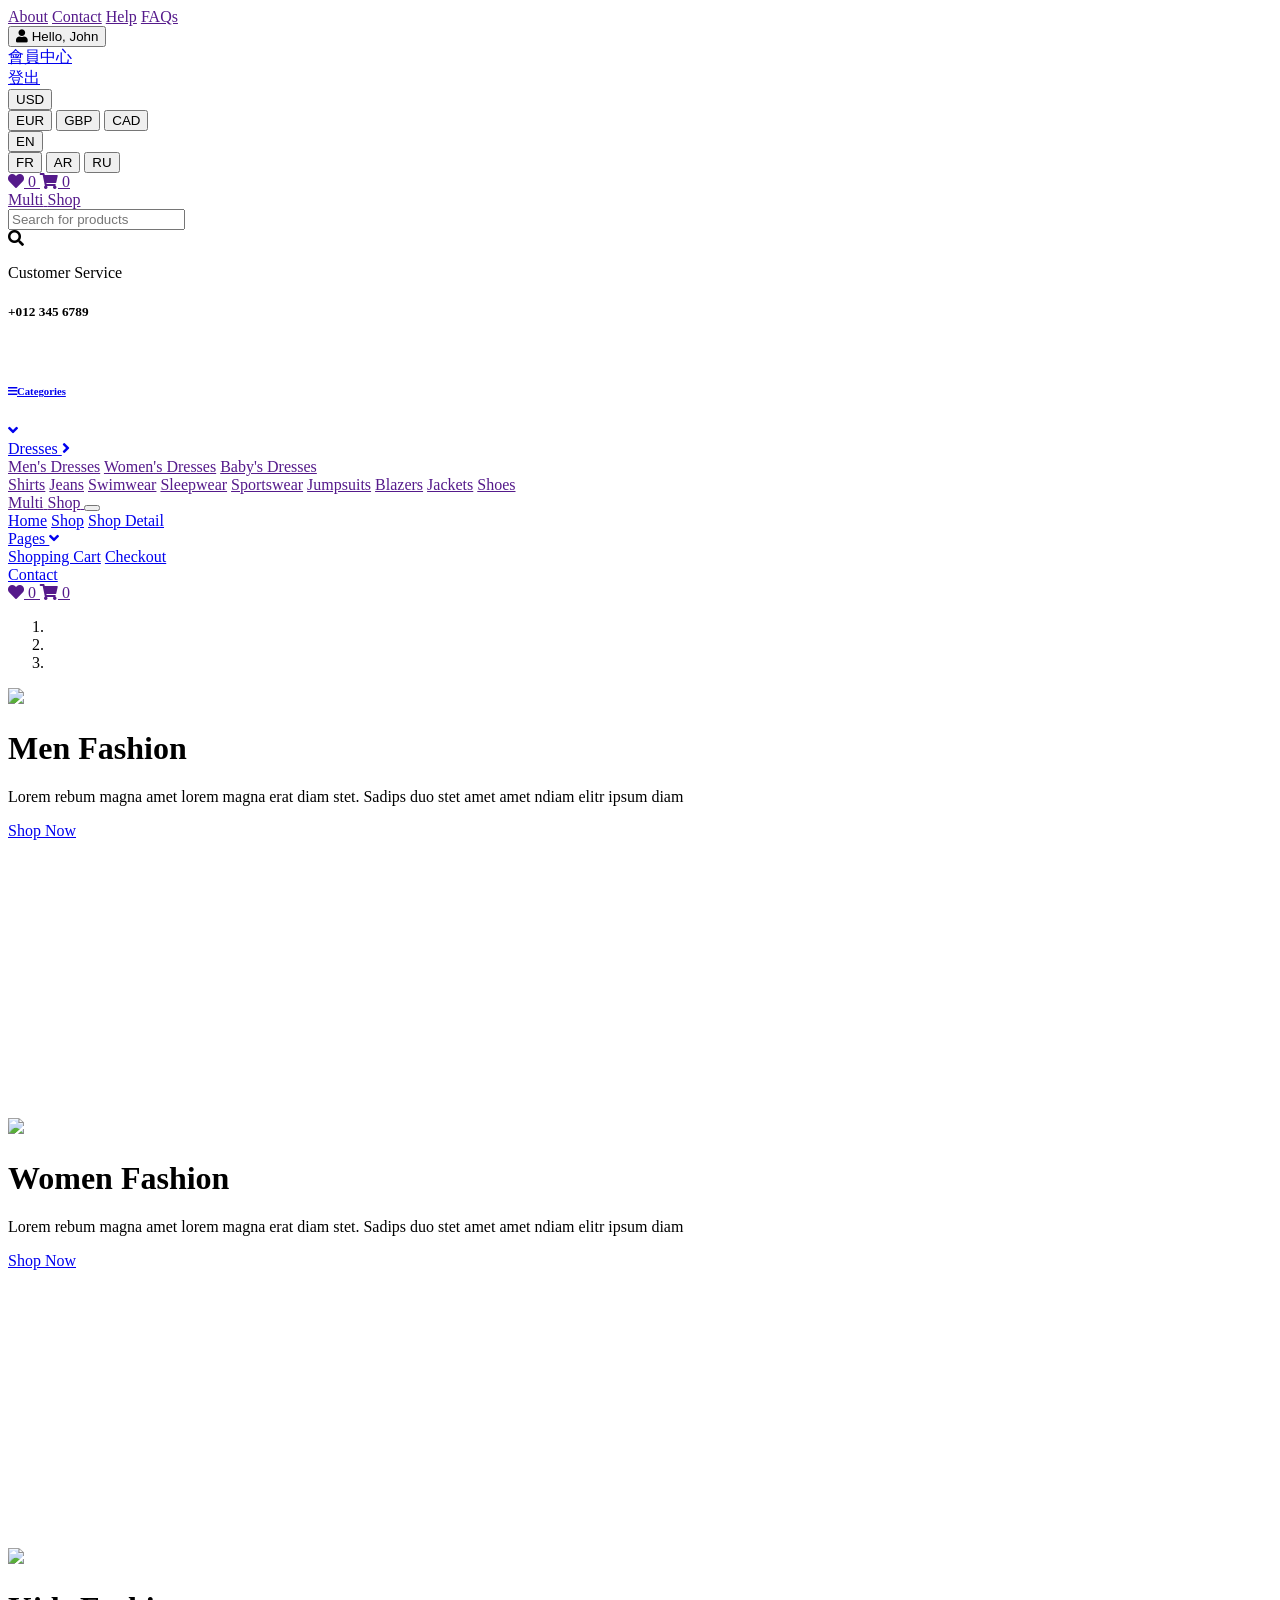
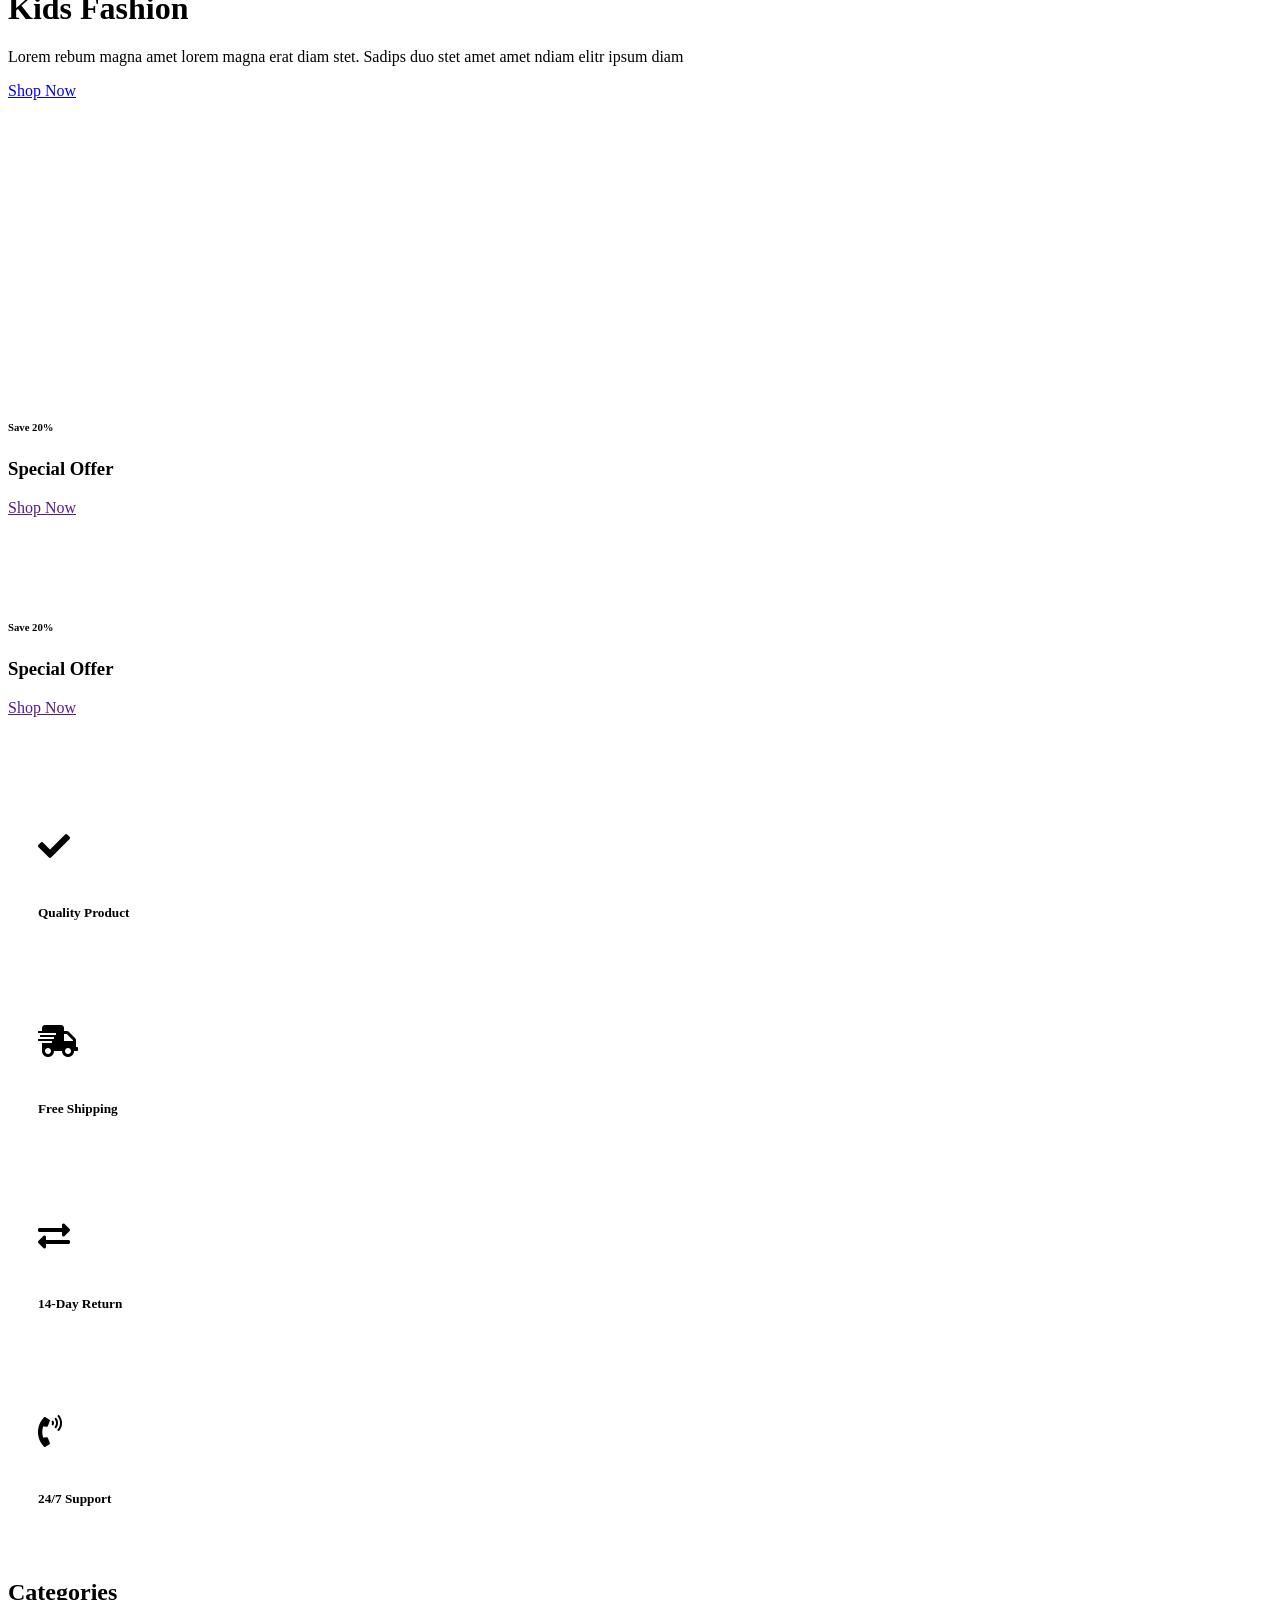
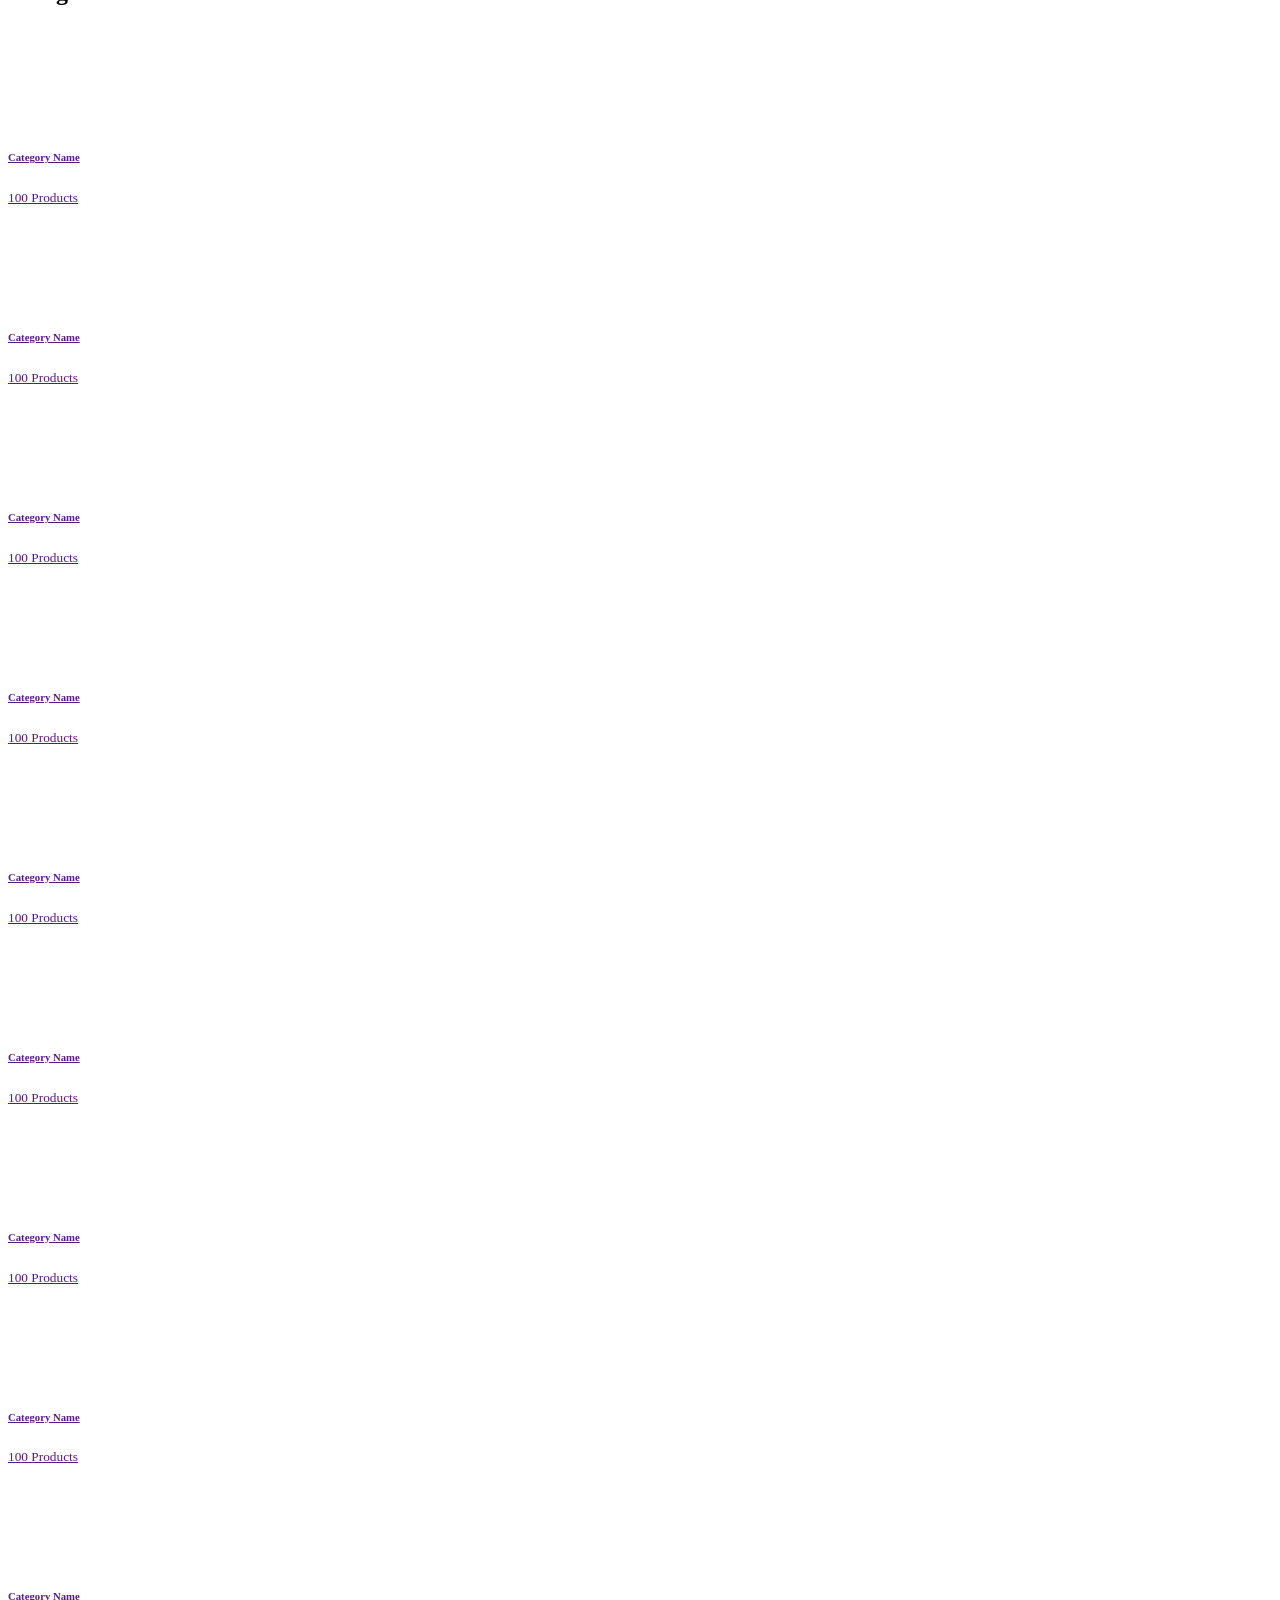
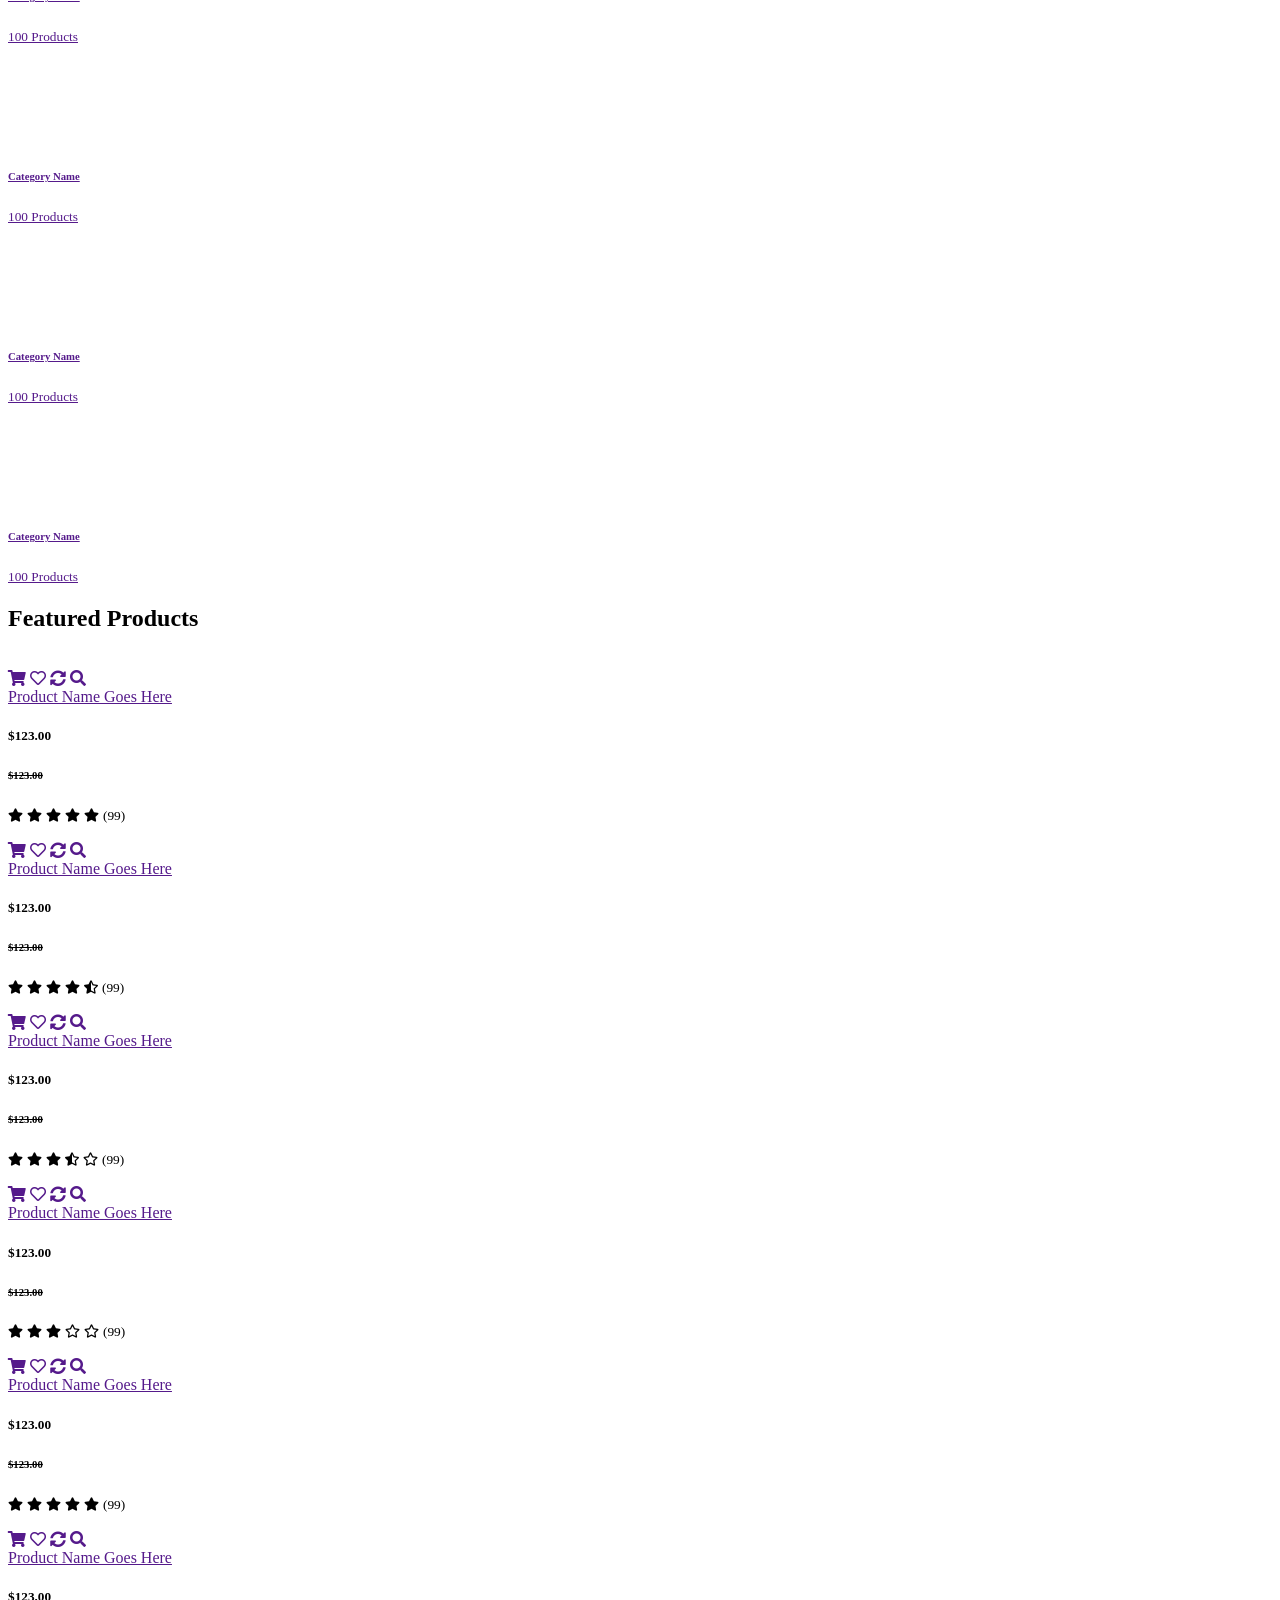
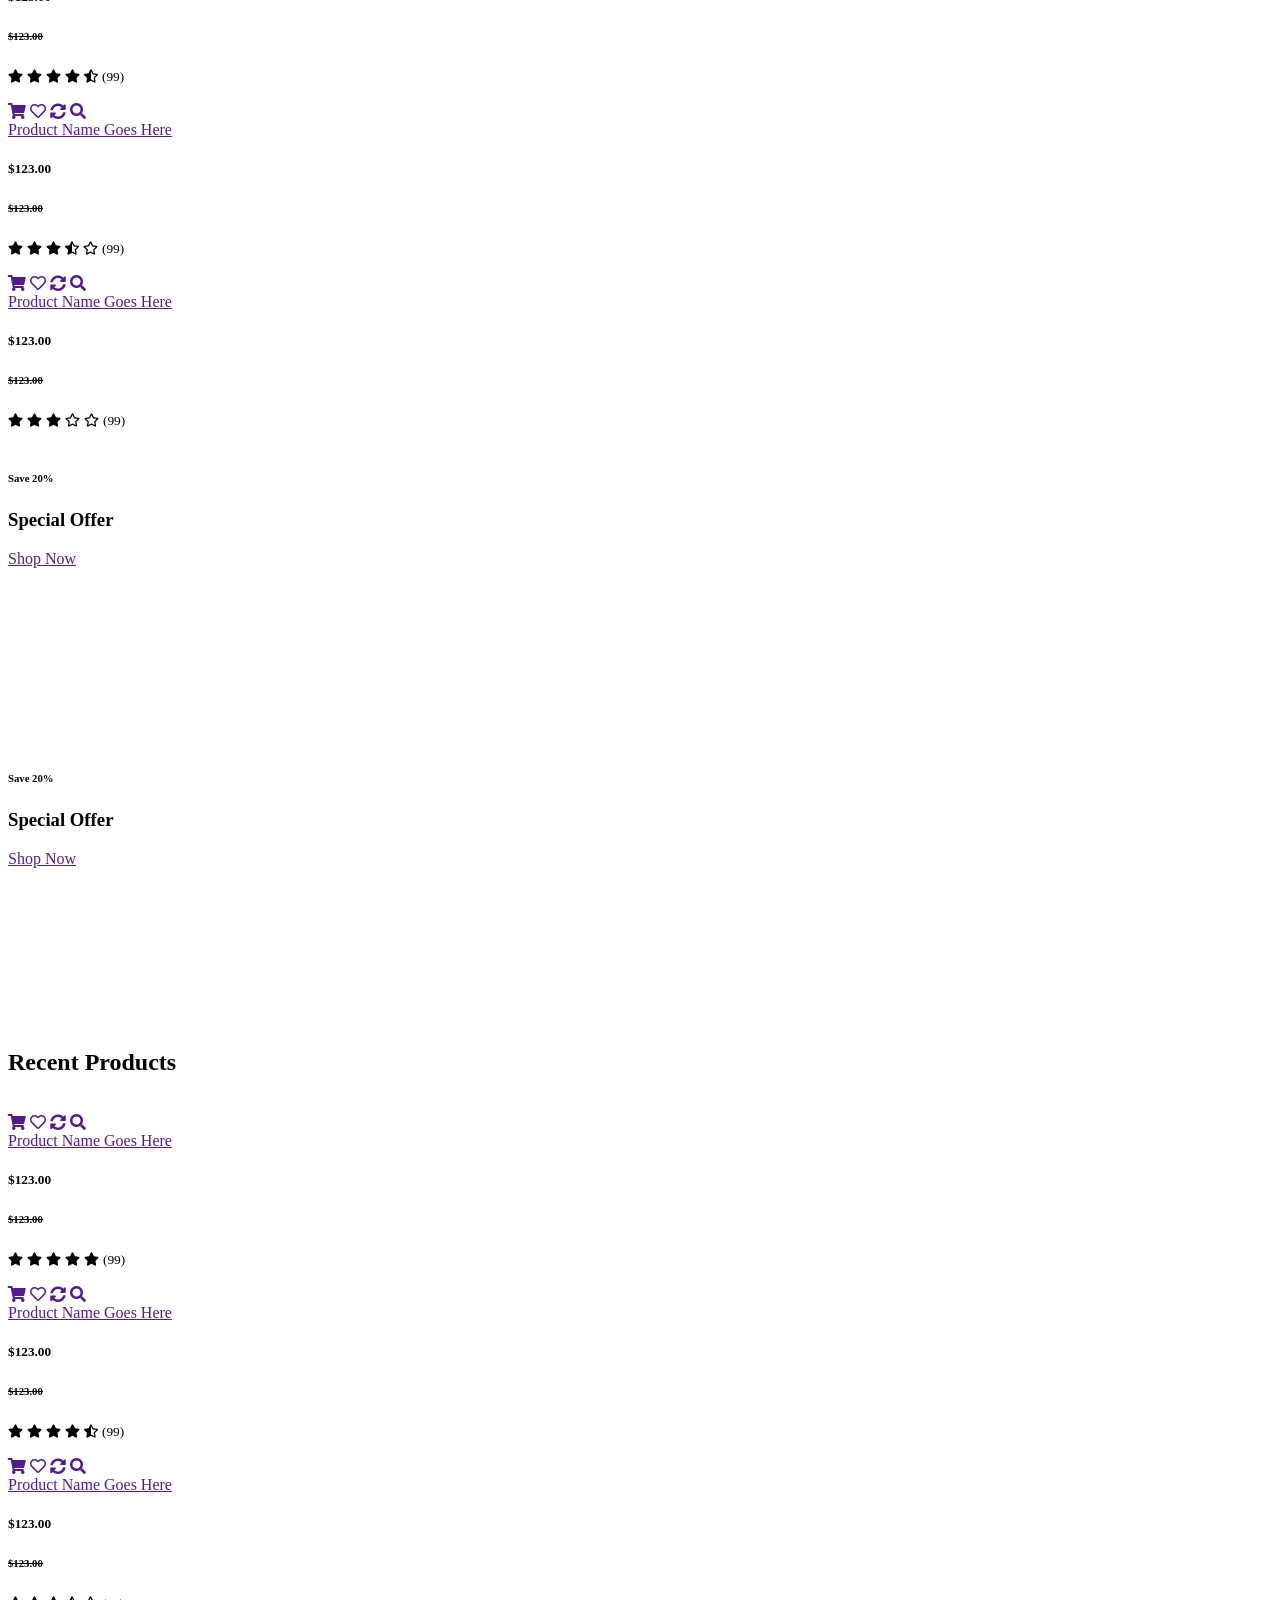
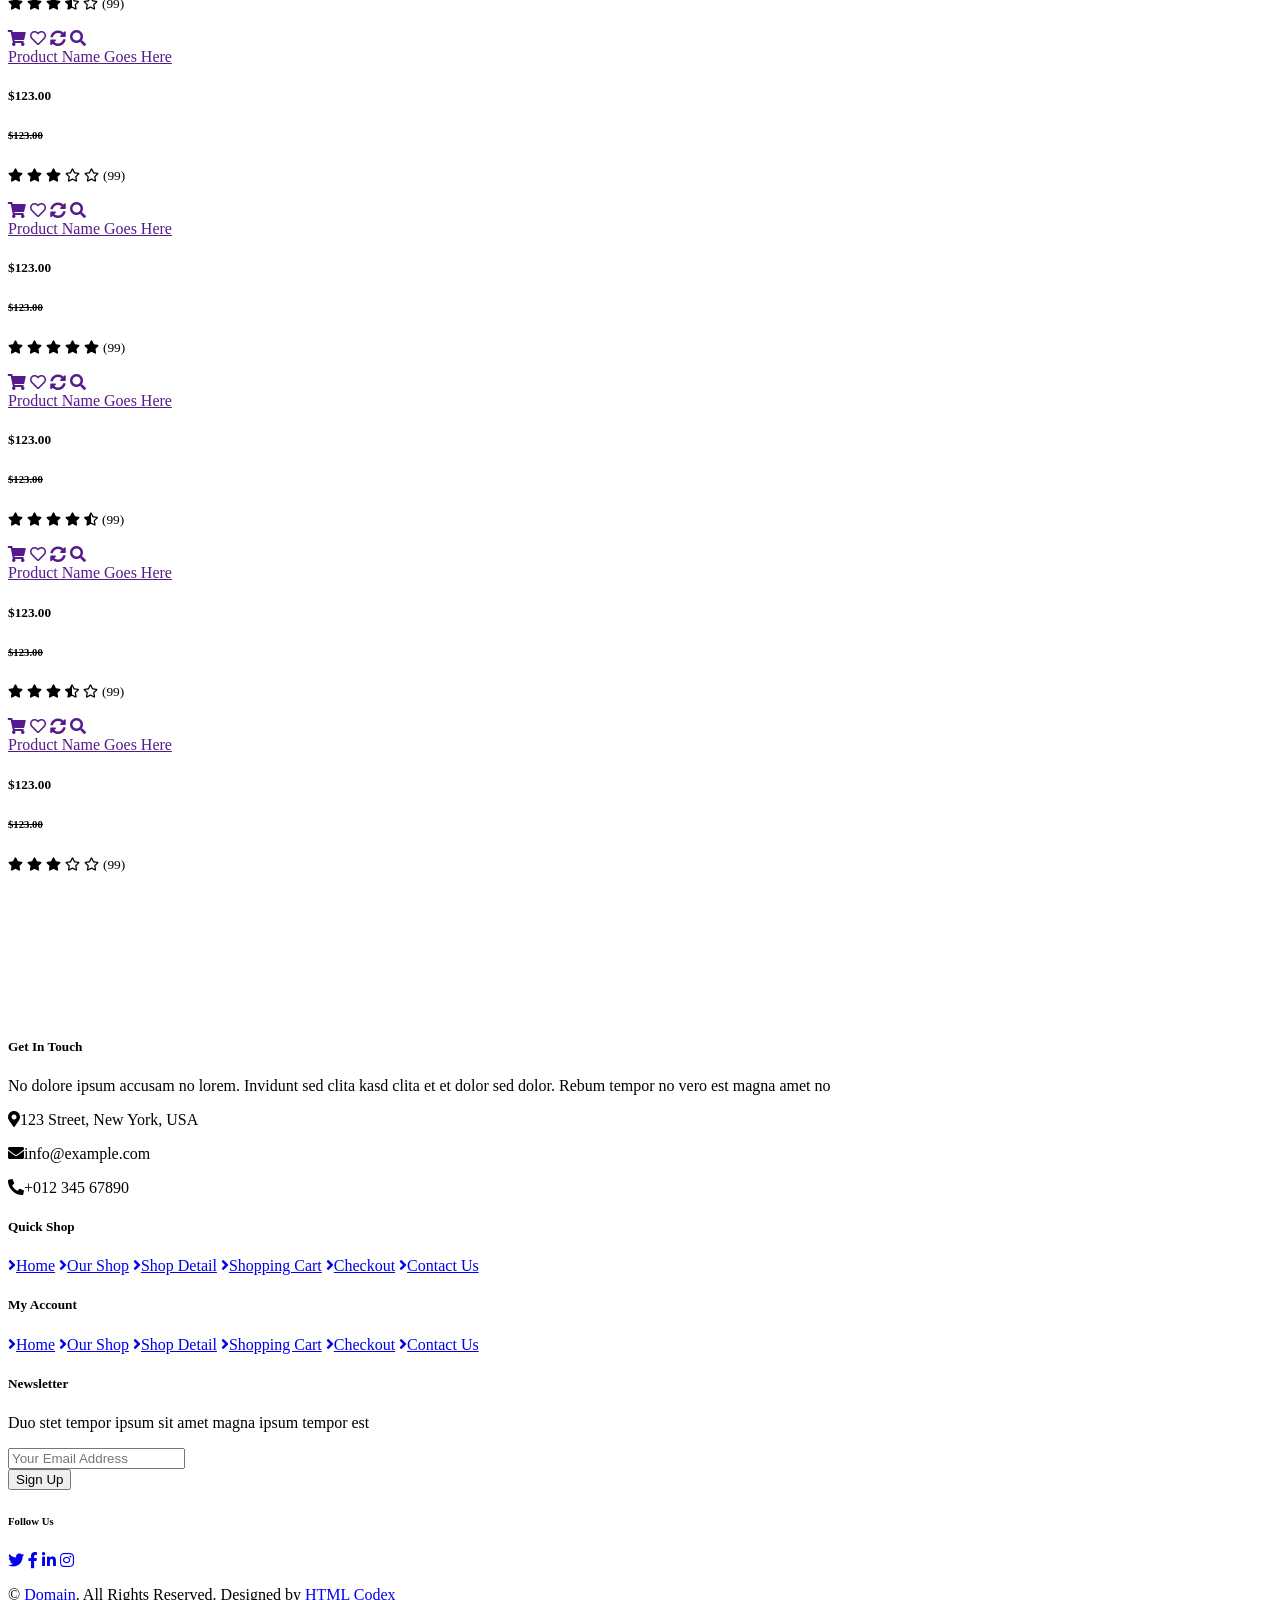
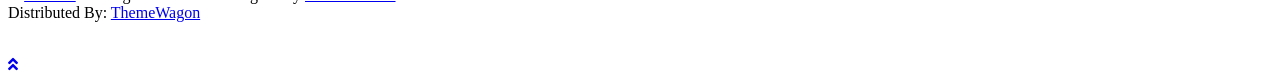
==== index-logged-in.html @ f0970996 "Add files via upload" ====
<!DOCTYPE html>
<html lang="en">

<head>
    <meta charset="utf-8">
    <title>MultiShop - Online Shop Website Template</title>
    <meta content="width=device-width, initial-scale=1.0" name="viewport">
    <meta content="Free HTML Templates" name="keywords">
    <meta content="Free HTML Templates" name="description">

    <!-- Favicon -->
    <link href="img/favicon.ico" rel="icon">

    <!-- Google Web Fonts -->
    <link rel="preconnect" href="https://fonts.gstatic.com">
    <link href="https://fonts.googleapis.com/css2?family=Roboto:wght@400;500;700&display=swap" rel="stylesheet">  

    <!-- Font Awesome -->
    <link href="https://cdnjs.cloudflare.com/ajax/libs/font-awesome/5.10.0/css/all.min.css" rel="stylesheet">

    <!-- Libraries Stylesheet -->
    <link href="lib/animate/animate.min.css" rel="stylesheet">
    <link href="lib/owlcarousel/assets/owl.carousel.min.css" rel="stylesheet">

    <!-- Customized Bootstrap Stylesheet -->
    <link href="css/style.css" rel="stylesheet">
</head>

<body>
    <!-- Topbar Start -->
    <div class="container-fluid">
        <div class="row bg-secondary py-1 px-xl-5">
            <div class="col-lg-6 d-none d-lg-block">
                <div class="d-inline-flex align-items-center h-100">
                    <a class="text-body mr-3" href="">About</a>
                    <a class="text-body mr-3" href="">Contact</a>
                    <a class="text-body mr-3" href="">Help</a>
                    <a class="text-body mr-3" href="">FAQs</a>
                </div>
            </div>
            <div class="col-lg-6 text-center text-lg-right">
                <div class="d-inline-flex align-items-center">
                    <div class="btn-group">
    			<!-- 顯示使用者名稱代替「我的帳號」 -->
   			<button type="button" class="btn btn-sm btn-light dropdown-toggle" data-toggle="dropdown">
        		<i class="fas fa-user text-primary mr-1"></i> Hello, John
    					</button>
    				<div class="dropdown-menu dropdown-menu-right">
        			<!-- 加入會員中心與登出按鈕 -->
        			<a class="dropdown-item" href="profile.html">會員中心</a>
        			<div class="dropdown-divider"></div>
        		     	<a class="dropdown-item" href="index.html">登出</a>
   			</div>
		    </div>
                    <div class="btn-group mx-2">
                        <button type="button" class="btn btn-sm btn-light dropdown-toggle" data-toggle="dropdown">USD</button>
                        <div class="dropdown-menu dropdown-menu-right">
                            <button class="dropdown-item" type="button">EUR</button>
                            <button class="dropdown-item" type="button">GBP</button>
                            <button class="dropdown-item" type="button">CAD</button>
                        </div>
                    </div>
                    <div class="btn-group">
                        <button type="button" class="btn btn-sm btn-light dropdown-toggle" data-toggle="dropdown">EN</button>
                        <div class="dropdown-menu dropdown-menu-right">
                            <button class="dropdown-item" type="button">FR</button>
                            <button class="dropdown-item" type="button">AR</button>
                            <button class="dropdown-item" type="button">RU</button>
                        </div>
                    </div>
                </div>
                <div class="d-inline-flex align-items-center d-block d-lg-none">
                    <a href="" class="btn px-0 ml-2">
                        <i class="fas fa-heart text-dark"></i>
                        <span class="badge text-dark border border-dark rounded-circle" style="padding-bottom: 2px;">0</span>
                    </a>
                    <a href="" class="btn px-0 ml-2">
                        <i class="fas fa-shopping-cart text-dark"></i>
                        <span class="badge text-dark border border-dark rounded-circle" style="padding-bottom: 2px;">0</span>
                    </a>
                </div>
            </div>
        </div>
        <div class="row align-items-center bg-light py-3 px-xl-5 d-none d-lg-flex">
            <div class="col-lg-4">
                <a href="" class="text-decoration-none">
                    <span class="h1 text-uppercase text-primary bg-dark px-2">Multi</span>
                    <span class="h1 text-uppercase text-dark bg-primary px-2 ml-n1">Shop</span>
                </a>
            </div>
            <div class="col-lg-4 col-6 text-left">
                <form action="">
                    <div class="input-group">
                        <input type="text" class="form-control" placeholder="Search for products">
                        <div class="input-group-append">
                            <span class="input-group-text bg-transparent text-primary">
                                <i class="fa fa-search"></i>
                            </span>
                        </div>
                    </div>
                </form>
            </div>
            <div class="col-lg-4 col-6 text-right">
                <p class="m-0">Customer Service</p>
                <h5 class="m-0">+012 345 6789</h5>
            </div>
        </div>
    </div>
    <!-- Topbar End -->


    <!-- Navbar Start -->
    <div class="container-fluid bg-dark mb-30">
        <div class="row px-xl-5">
            <div class="col-lg-3 d-none d-lg-block">
                <a class="btn d-flex align-items-center justify-content-between bg-primary w-100" data-toggle="collapse" href="#navbar-vertical" style="height: 65px; padding: 0 30px;">
                    <h6 class="text-dark m-0"><i class="fa fa-bars mr-2"></i>Categories</h6>
                    <i class="fa fa-angle-down text-dark"></i>
                </a>
                <nav class="collapse position-absolute navbar navbar-vertical navbar-light align-items-start p-0 bg-light" id="navbar-vertical" style="width: calc(100% - 30px); z-index: 999;">
                    <div class="navbar-nav w-100">
                        <div class="nav-item dropdown dropright">
                            <a href="#" class="nav-link dropdown-toggle" data-toggle="dropdown">Dresses <i class="fa fa-angle-right float-right mt-1"></i></a>
                            <div class="dropdown-menu position-absolute rounded-0 border-0 m-0">
                                <a href="" class="dropdown-item">Men's Dresses</a>
                                <a href="" class="dropdown-item">Women's Dresses</a>
                                <a href="" class="dropdown-item">Baby's Dresses</a>
                            </div>
                        </div>
                        <a href="" class="nav-item nav-link">Shirts</a>
                        <a href="" class="nav-item nav-link">Jeans</a>
                        <a href="" class="nav-item nav-link">Swimwear</a>
                        <a href="" class="nav-item nav-link">Sleepwear</a>
                        <a href="" class="nav-item nav-link">Sportswear</a>
                        <a href="" class="nav-item nav-link">Jumpsuits</a>
                        <a href="" class="nav-item nav-link">Blazers</a>
                        <a href="" class="nav-item nav-link">Jackets</a>
                        <a href="" class="nav-item nav-link">Shoes</a>
                    </div>
                </nav>
            </div>
            <div class="col-lg-9">
                <nav class="navbar navbar-expand-lg bg-dark navbar-dark py-3 py-lg-0 px-0">
                    <a href="" class="text-decoration-none d-block d-lg-none">
                        <span class="h1 text-uppercase text-dark bg-light px-2">Multi</span>
                        <span class="h1 text-uppercase text-light bg-primary px-2 ml-n1">Shop</span>
                    </a>
                    <button type="button" class="navbar-toggler" data-toggle="collapse" data-target="#navbarCollapse">
                        <span class="navbar-toggler-icon"></span>
                    </button>
                    <div class="collapse navbar-collapse justify-content-between" id="navbarCollapse">
                        <div class="navbar-nav mr-auto py-0">
                            <a href="index.html" class="nav-item nav-link active">Home</a>
                            <a href="shop.html" class="nav-item nav-link">Shop</a>
                            <a href="detail.html" class="nav-item nav-link">Shop Detail</a>
                            <div class="nav-item dropdown">
                                <a href="#" class="nav-link dropdown-toggle" data-toggle="dropdown">Pages <i class="fa fa-angle-down mt-1"></i></a>
                                <div class="dropdown-menu bg-primary rounded-0 border-0 m-0">
                                    <a href="cart.html" class="dropdown-item">Shopping Cart</a>
                                    <a href="checkout.html" class="dropdown-item">Checkout</a>
                                </div>
                            </div>
                            <a href="contact.html" class="nav-item nav-link">Contact</a>
                        </div>
                        <div class="navbar-nav ml-auto py-0 d-none d-lg-block">
                            <a href="" class="btn px-0">
                                <i class="fas fa-heart text-primary"></i>
                                <span class="badge text-secondary border border-secondary rounded-circle" style="padding-bottom: 2px;">0</span>
                            </a>
                            <a href="" class="btn px-0 ml-3">
                                <i class="fas fa-shopping-cart text-primary"></i>
                                <span class="badge text-secondary border border-secondary rounded-circle" style="padding-bottom: 2px;">0</span>
                            </a>
                        </div>
                    </div>
                </nav>
            </div>
        </div>
    </div>
    <!-- Navbar End -->


    <!-- Carousel Start -->
    <div class="container-fluid mb-3">
        <div class="row px-xl-5">
            <div class="col-lg-8">
                <div id="header-carousel" class="carousel slide carousel-fade mb-30 mb-lg-0" data-ride="carousel">
                    <ol class="carousel-indicators">
                        <li data-target="#header-carousel" data-slide-to="0" class="active"></li>
                        <li data-target="#header-carousel" data-slide-to="1"></li>
                        <li data-target="#header-carousel" data-slide-to="2"></li>
                    </ol>
                    <div class="carousel-inner">
                        <div class="carousel-item position-relative active" style="height: 430px;">
                            <img class="position-absolute w-100 h-100" src="img/carousel-1.jpg" style="object-fit: cover;">
                            <div class="carousel-caption d-flex flex-column align-items-center justify-content-center">
                                <div class="p-3" style="max-width: 700px;">
                                    <h1 class="display-4 text-white mb-3 animate__animated animate__fadeInDown">Men Fashion</h1>
                                    <p class="mx-md-5 px-5 animate__animated animate__bounceIn">Lorem rebum magna amet lorem magna erat diam stet. Sadips duo stet amet amet ndiam elitr ipsum diam</p>
                                    <a class="btn btn-outline-light py-2 px-4 mt-3 animate__animated animate__fadeInUp" href="#">Shop Now</a>
                                </div>
                            </div>
                        </div>
                        <div class="carousel-item position-relative" style="height: 430px;">
                            <img class="position-absolute w-100 h-100" src="img/carousel-2.jpg" style="object-fit: cover;">
                            <div class="carousel-caption d-flex flex-column align-items-center justify-content-center">
                                <div class="p-3" style="max-width: 700px;">
                                    <h1 class="display-4 text-white mb-3 animate__animated animate__fadeInDown">Women Fashion</h1>
                                    <p class="mx-md-5 px-5 animate__animated animate__bounceIn">Lorem rebum magna amet lorem magna erat diam stet. Sadips duo stet amet amet ndiam elitr ipsum diam</p>
                                    <a class="btn btn-outline-light py-2 px-4 mt-3 animate__animated animate__fadeInUp" href="#">Shop Now</a>
                                </div>
                            </div>
                        </div>
                        <div class="carousel-item position-relative" style="height: 430px;">
                            <img class="position-absolute w-100 h-100" src="img/carousel-3.jpg" style="object-fit: cover;">
                            <div class="carousel-caption d-flex flex-column align-items-center justify-content-center">
                                <div class="p-3" style="max-width: 700px;">
                                    <h1 class="display-4 text-white mb-3 animate__animated animate__fadeInDown">Kids Fashion</h1>
                                    <p class="mx-md-5 px-5 animate__animated animate__bounceIn">Lorem rebum magna amet lorem magna erat diam stet. Sadips duo stet amet amet ndiam elitr ipsum diam</p>
                                    <a class="btn btn-outline-light py-2 px-4 mt-3 animate__animated animate__fadeInUp" href="#">Shop Now</a>
                                </div>
                            </div>
                        </div>
                    </div>
                </div>
            </div>
            <div class="col-lg-4">
                <div class="product-offer mb-30" style="height: 200px;">
                    <img class="img-fluid" src="img/offer-1.jpg" alt="">
                    <div class="offer-text">
                        <h6 class="text-white text-uppercase">Save 20%</h6>
                        <h3 class="text-white mb-3">Special Offer</h3>
                        <a href="" class="btn btn-primary">Shop Now</a>
                    </div>
                </div>
                <div class="product-offer mb-30" style="height: 200px;">
                    <img class="img-fluid" src="img/offer-2.jpg" alt="">
                    <div class="offer-text">
                        <h6 class="text-white text-uppercase">Save 20%</h6>
                        <h3 class="text-white mb-3">Special Offer</h3>
                        <a href="" class="btn btn-primary">Shop Now</a>
                    </div>
                </div>
            </div>
        </div>
    </div>
    <!-- Carousel End -->


    <!-- Featured Start -->
    <div class="container-fluid pt-5">
        <div class="row px-xl-5 pb-3">
            <div class="col-lg-3 col-md-6 col-sm-12 pb-1">
                <div class="d-flex align-items-center bg-light mb-4" style="padding: 30px;">
                    <h1 class="fa fa-check text-primary m-0 mr-3"></h1>
                    <h5 class="font-weight-semi-bold m-0">Quality Product</h5>
                </div>
            </div>
            <div class="col-lg-3 col-md-6 col-sm-12 pb-1">
                <div class="d-flex align-items-center bg-light mb-4" style="padding: 30px;">
                    <h1 class="fa fa-shipping-fast text-primary m-0 mr-2"></h1>
                    <h5 class="font-weight-semi-bold m-0">Free Shipping</h5>
                </div>
            </div>
            <div class="col-lg-3 col-md-6 col-sm-12 pb-1">
                <div class="d-flex align-items-center bg-light mb-4" style="padding: 30px;">
                    <h1 class="fas fa-exchange-alt text-primary m-0 mr-3"></h1>
                    <h5 class="font-weight-semi-bold m-0">14-Day Return</h5>
                </div>
            </div>
            <div class="col-lg-3 col-md-6 col-sm-12 pb-1">
                <div class="d-flex align-items-center bg-light mb-4" style="padding: 30px;">
                    <h1 class="fa fa-phone-volume text-primary m-0 mr-3"></h1>
                    <h5 class="font-weight-semi-bold m-0">24/7 Support</h5>
                </div>
            </div>
        </div>
    </div>
    <!-- Featured End -->


    <!-- Categories Start -->
    <div class="container-fluid pt-5">
        <h2 class="section-title position-relative text-uppercase mx-xl-5 mb-4"><span class="bg-secondary pr-3">Categories</span></h2>
        <div class="row px-xl-5 pb-3">
            <div class="col-lg-3 col-md-4 col-sm-6 pb-1">
                <a class="text-decoration-none" href="">
                    <div class="cat-item d-flex align-items-center mb-4">
                        <div class="overflow-hidden" style="width: 100px; height: 100px;">
                            <img class="img-fluid" src="img/cat-1.jpg" alt="">
                        </div>
                        <div class="flex-fill pl-3">
                            <h6>Category Name</h6>
                            <small class="text-body">100 Products</small>
                        </div>
                    </div>
                </a>
            </div>
            <div class="col-lg-3 col-md-4 col-sm-6 pb-1">
                <a class="text-decoration-none" href="">
                    <div class="cat-item img-zoom d-flex align-items-center mb-4">
                        <div class="overflow-hidden" style="width: 100px; height: 100px;">
                            <img class="img-fluid" src="img/cat-2.jpg" alt="">
                        </div>
                        <div class="flex-fill pl-3">
                            <h6>Category Name</h6>
                            <small class="text-body">100 Products</small>
                        </div>
                    </div>
                </a>
            </div>
            <div class="col-lg-3 col-md-4 col-sm-6 pb-1">
                <a class="text-decoration-none" href="">
                    <div class="cat-item img-zoom d-flex align-items-center mb-4">
                        <div class="overflow-hidden" style="width: 100px; height: 100px;">
                            <img class="img-fluid" src="img/cat-3.jpg" alt="">
                        </div>
                        <div class="flex-fill pl-3">
                            <h6>Category Name</h6>
                            <small class="text-body">100 Products</small>
                        </div>
                    </div>
                </a>
            </div>
            <div class="col-lg-3 col-md-4 col-sm-6 pb-1">
                <a class="text-decoration-none" href="">
                    <div class="cat-item img-zoom d-flex align-items-center mb-4">
                        <div class="overflow-hidden" style="width: 100px; height: 100px;">
                            <img class="img-fluid" src="img/cat-4.jpg" alt="">
                        </div>
                        <div class="flex-fill pl-3">
                            <h6>Category Name</h6>
                            <small class="text-body">100 Products</small>
                        </div>
                    </div>
                </a>
            </div>
            <div class="col-lg-3 col-md-4 col-sm-6 pb-1">
                <a class="text-decoration-none" href="">
                    <div class="cat-item img-zoom d-flex align-items-center mb-4">
                        <div class="overflow-hidden" style="width: 100px; height: 100px;">
                            <img class="img-fluid" src="img/cat-4.jpg" alt="">
                        </div>
                        <div class="flex-fill pl-3">
                            <h6>Category Name</h6>
                            <small class="text-body">100 Products</small>
                        </div>
                    </div>
                </a>
            </div>
            <div class="col-lg-3 col-md-4 col-sm-6 pb-1">
                <a class="text-decoration-none" href="">
                    <div class="cat-item img-zoom d-flex align-items-center mb-4">
                        <div class="overflow-hidden" style="width: 100px; height: 100px;">
                            <img class="img-fluid" src="img/cat-3.jpg" alt="">
                        </div>
                        <div class="flex-fill pl-3">
                            <h6>Category Name</h6>
                            <small class="text-body">100 Products</small>
                        </div>
                    </div>
                </a>
            </div>
            <div class="col-lg-3 col-md-4 col-sm-6 pb-1">
                <a class="text-decoration-none" href="">
                    <div class="cat-item img-zoom d-flex align-items-center mb-4">
                        <div class="overflow-hidden" style="width: 100px; height: 100px;">
                            <img class="img-fluid" src="img/cat-2.jpg" alt="">
                        </div>
                        <div class="flex-fill pl-3">
                            <h6>Category Name</h6>
                            <small class="text-body">100 Products</small>
                        </div>
                    </div>
                </a>
            </div>
            <div class="col-lg-3 col-md-4 col-sm-6 pb-1">
                <a class="text-decoration-none" href="">
                    <div class="cat-item img-zoom d-flex align-items-center mb-4">
                        <div class="overflow-hidden" style="width: 100px; height: 100px;">
                            <img class="img-fluid" src="img/cat-1.jpg" alt="">
                        </div>
                        <div class="flex-fill pl-3">
                            <h6>Category Name</h6>
                            <small class="text-body">100 Products</small>
                        </div>
                    </div>
                </a>
            </div>
            <div class="col-lg-3 col-md-4 col-sm-6 pb-1">
                <a class="text-decoration-none" href="">
                    <div class="cat-item img-zoom d-flex align-items-center mb-4">
                        <div class="overflow-hidden" style="width: 100px; height: 100px;">
                            <img class="img-fluid" src="img/cat-2.jpg" alt="">
                        </div>
                        <div class="flex-fill pl-3">
                            <h6>Category Name</h6>
                            <small class="text-body">100 Products</small>
                        </div>
                    </div>
                </a>
            </div>
            <div class="col-lg-3 col-md-4 col-sm-6 pb-1">
                <a class="text-decoration-none" href="">
                    <div class="cat-item img-zoom d-flex align-items-center mb-4">
                        <div class="overflow-hidden" style="width: 100px; height: 100px;">
                            <img class="img-fluid" src="img/cat-1.jpg" alt="">
                        </div>
                        <div class="flex-fill pl-3">
                            <h6>Category Name</h6>
                            <small class="text-body">100 Products</small>
                        </div>
                    </div>
                </a>
            </div>
            <div class="col-lg-3 col-md-4 col-sm-6 pb-1">
                <a class="text-decoration-none" href="">
                    <div class="cat-item img-zoom d-flex align-items-center mb-4">
                        <div class="overflow-hidden" style="width: 100px; height: 100px;">
                            <img class="img-fluid" src="img/cat-4.jpg" alt="">
                        </div>
                        <div class="flex-fill pl-3">
                            <h6>Category Name</h6>
                            <small class="text-body">100 Products</small>
                        </div>
                    </div>
                </a>
            </div>
            <div class="col-lg-3 col-md-4 col-sm-6 pb-1">
                <a class="text-decoration-none" href="">
                    <div class="cat-item img-zoom d-flex align-items-center mb-4">
                        <div class="overflow-hidden" style="width: 100px; height: 100px;">
                            <img class="img-fluid" src="img/cat-3.jpg" alt="">
                        </div>
                        <div class="flex-fill pl-3">
                            <h6>Category Name</h6>
                            <small class="text-body">100 Products</small>
                        </div>
                    </div>
                </a>
            </div>
        </div>
    </div>
    <!-- Categories End -->


    <!-- Products Start -->
    <div class="container-fluid pt-5 pb-3">
        <h2 class="section-title position-relative text-uppercase mx-xl-5 mb-4"><span class="bg-secondary pr-3">Featured Products</span></h2>
        <div class="row px-xl-5">
            <div class="col-lg-3 col-md-4 col-sm-6 pb-1">
                <div class="product-item bg-light mb-4">
                    <div class="product-img position-relative overflow-hidden">
                        <img class="img-fluid w-100" src="img/product-1.jpg" alt="">
                        <div class="product-action">
                            <a class="btn btn-outline-dark btn-square" href=""><i class="fa fa-shopping-cart"></i></a>
                            <a class="btn btn-outline-dark btn-square" href=""><i class="far fa-heart"></i></a>
                            <a class="btn btn-outline-dark btn-square" href=""><i class="fa fa-sync-alt"></i></a>
                            <a class="btn btn-outline-dark btn-square" href=""><i class="fa fa-search"></i></a>
                        </div>
                    </div>
                    <div class="text-center py-4">
                        <a class="h6 text-decoration-none text-truncate" href="">Product Name Goes Here</a>
                        <div class="d-flex align-items-center justify-content-center mt-2">
                            <h5>$123.00</h5><h6 class="text-muted ml-2"><del>$123.00</del></h6>
                        </div>
                        <div class="d-flex align-items-center justify-content-center mb-1">
                            <small class="fa fa-star text-primary mr-1"></small>
                            <small class="fa fa-star text-primary mr-1"></small>
                            <small class="fa fa-star text-primary mr-1"></small>
                            <small class="fa fa-star text-primary mr-1"></small>
                            <small class="fa fa-star text-primary mr-1"></small>
                            <small>(99)</small>
                        </div>
                    </div>
                </div>
            </div>
            <div class="col-lg-3 col-md-4 col-sm-6 pb-1">
                <div class="product-item bg-light mb-4">
                    <div class="product-img position-relative overflow-hidden">
                        <img class="img-fluid w-100" src="img/product-2.jpg" alt="">
                        <div class="product-action">
                            <a class="btn btn-outline-dark btn-square" href=""><i class="fa fa-shopping-cart"></i></a>
                            <a class="btn btn-outline-dark btn-square" href=""><i class="far fa-heart"></i></a>
                            <a class="btn btn-outline-dark btn-square" href=""><i class="fa fa-sync-alt"></i></a>
                            <a class="btn btn-outline-dark btn-square" href=""><i class="fa fa-search"></i></a>
                        </div>
                    </div>
                    <div class="text-center py-4">
                        <a class="h6 text-decoration-none text-truncate" href="">Product Name Goes Here</a>
                        <div class="d-flex align-items-center justify-content-center mt-2">
                            <h5>$123.00</h5><h6 class="text-muted ml-2"><del>$123.00</del></h6>
                        </div>
                        <div class="d-flex align-items-center justify-content-center mb-1">
                            <small class="fa fa-star text-primary mr-1"></small>
                            <small class="fa fa-star text-primary mr-1"></small>
                            <small class="fa fa-star text-primary mr-1"></small>
                            <small class="fa fa-star text-primary mr-1"></small>
                            <small class="fa fa-star-half-alt text-primary mr-1"></small>
                            <small>(99)</small>
                        </div>
                    </div>
                </div>
            </div>
            <div class="col-lg-3 col-md-4 col-sm-6 pb-1">
                <div class="product-item bg-light mb-4">
                    <div class="product-img position-relative overflow-hidden">
                        <img class="img-fluid w-100" src="img/product-3.jpg" alt="">
                        <div class="product-action">
                            <a class="btn btn-outline-dark btn-square" href=""><i class="fa fa-shopping-cart"></i></a>
                            <a class="btn btn-outline-dark btn-square" href=""><i class="far fa-heart"></i></a>
                            <a class="btn btn-outline-dark btn-square" href=""><i class="fa fa-sync-alt"></i></a>
                            <a class="btn btn-outline-dark btn-square" href=""><i class="fa fa-search"></i></a>
                        </div>
                    </div>
                    <div class="text-center py-4">
                        <a class="h6 text-decoration-none text-truncate" href="">Product Name Goes Here</a>
                        <div class="d-flex align-items-center justify-content-center mt-2">
                            <h5>$123.00</h5><h6 class="text-muted ml-2"><del>$123.00</del></h6>
                        </div>
                        <div class="d-flex align-items-center justify-content-center mb-1">
                            <small class="fa fa-star text-primary mr-1"></small>
                            <small class="fa fa-star text-primary mr-1"></small>
                            <small class="fa fa-star text-primary mr-1"></small>
                            <small class="fa fa-star-half-alt text-primary mr-1"></small>
                            <small class="far fa-star text-primary mr-1"></small>
                            <small>(99)</small>
                        </div>
                    </div>
                </div>
            </div>
            <div class="col-lg-3 col-md-4 col-sm-6 pb-1">
                <div class="product-item bg-light mb-4">
                    <div class="product-img position-relative overflow-hidden">
                        <img class="img-fluid w-100" src="img/product-4.jpg" alt="">
                        <div class="product-action">
                            <a class="btn btn-outline-dark btn-square" href=""><i class="fa fa-shopping-cart"></i></a>
                            <a class="btn btn-outline-dark btn-square" href=""><i class="far fa-heart"></i></a>
                            <a class="btn btn-outline-dark btn-square" href=""><i class="fa fa-sync-alt"></i></a>
                            <a class="btn btn-outline-dark btn-square" href=""><i class="fa fa-search"></i></a>
                        </div>
                    </div>
                    <div class="text-center py-4">
                        <a class="h6 text-decoration-none text-truncate" href="">Product Name Goes Here</a>
                        <div class="d-flex align-items-center justify-content-center mt-2">
                            <h5>$123.00</h5><h6 class="text-muted ml-2"><del>$123.00</del></h6>
                        </div>
                        <div class="d-flex align-items-center justify-content-center mb-1">
                            <small class="fa fa-star text-primary mr-1"></small>
                            <small class="fa fa-star text-primary mr-1"></small>
                            <small class="fa fa-star text-primary mr-1"></small>
                            <small class="far fa-star text-primary mr-1"></small>
                            <small class="far fa-star text-primary mr-1"></small>
                            <small>(99)</small>
                        </div>
                    </div>
                </div>
            </div>
            <div class="col-lg-3 col-md-4 col-sm-6 pb-1">
                <div class="product-item bg-light mb-4">
                    <div class="product-img position-relative overflow-hidden">
                        <img class="img-fluid w-100" src="img/product-5.jpg" alt="">
                        <div class="product-action">
                            <a class="btn btn-outline-dark btn-square" href=""><i class="fa fa-shopping-cart"></i></a>
                            <a class="btn btn-outline-dark btn-square" href=""><i class="far fa-heart"></i></a>
                            <a class="btn btn-outline-dark btn-square" href=""><i class="fa fa-sync-alt"></i></a>
                            <a class="btn btn-outline-dark btn-square" href=""><i class="fa fa-search"></i></a>
                        </div>
                    </div>
                    <div class="text-center py-4">
                        <a class="h6 text-decoration-none text-truncate" href="">Product Name Goes Here</a>
                        <div class="d-flex align-items-center justify-content-center mt-2">
                            <h5>$123.00</h5><h6 class="text-muted ml-2"><del>$123.00</del></h6>
                        </div>
                        <div class="d-flex align-items-center justify-content-center mb-1">
                            <small class="fa fa-star text-primary mr-1"></small>
                            <small class="fa fa-star text-primary mr-1"></small>
                            <small class="fa fa-star text-primary mr-1"></small>
                            <small class="fa fa-star text-primary mr-1"></small>
                            <small class="fa fa-star text-primary mr-1"></small>
                            <small>(99)</small>
                        </div>
                    </div>
                </div>
            </div>
            <div class="col-lg-3 col-md-4 col-sm-6 pb-1">
                <div class="product-item bg-light mb-4">
                    <div class="product-img position-relative overflow-hidden">
                        <img class="img-fluid w-100" src="img/product-6.jpg" alt="">
                        <div class="product-action">
                            <a class="btn btn-outline-dark btn-square" href=""><i class="fa fa-shopping-cart"></i></a>
                            <a class="btn btn-outline-dark btn-square" href=""><i class="far fa-heart"></i></a>
                            <a class="btn btn-outline-dark btn-square" href=""><i class="fa fa-sync-alt"></i></a>
                            <a class="btn btn-outline-dark btn-square" href=""><i class="fa fa-search"></i></a>
                        </div>
                    </div>
                    <div class="text-center py-4">
                        <a class="h6 text-decoration-none text-truncate" href="">Product Name Goes Here</a>
                        <div class="d-flex align-items-center justify-content-center mt-2">
                            <h5>$123.00</h5><h6 class="text-muted ml-2"><del>$123.00</del></h6>
                        </div>
                        <div class="d-flex align-items-center justify-content-center mb-1">
                            <small class="fa fa-star text-primary mr-1"></small>
                            <small class="fa fa-star text-primary mr-1"></small>
                            <small class="fa fa-star text-primary mr-1"></small>
                            <small class="fa fa-star text-primary mr-1"></small>
                            <small class="fa fa-star-half-alt text-primary mr-1"></small>
                            <small>(99)</small>
                        </div>
                    </div>
                </div>
            </div>
            <div class="col-lg-3 col-md-4 col-sm-6 pb-1">
                <div class="product-item bg-light mb-4">
                    <div class="product-img position-relative overflow-hidden">
                        <img class="img-fluid w-100" src="img/product-7.jpg" alt="">
                        <div class="product-action">
                            <a class="btn btn-outline-dark btn-square" href=""><i class="fa fa-shopping-cart"></i></a>
                            <a class="btn btn-outline-dark btn-square" href=""><i class="far fa-heart"></i></a>
                            <a class="btn btn-outline-dark btn-square" href=""><i class="fa fa-sync-alt"></i></a>
                            <a class="btn btn-outline-dark btn-square" href=""><i class="fa fa-search"></i></a>
                        </div>
                    </div>
                    <div class="text-center py-4">
                        <a class="h6 text-decoration-none text-truncate" href="">Product Name Goes Here</a>
                        <div class="d-flex align-items-center justify-content-center mt-2">
                            <h5>$123.00</h5><h6 class="text-muted ml-2"><del>$123.00</del></h6>
                        </div>
                        <div class="d-flex align-items-center justify-content-center mb-1">
                            <small class="fa fa-star text-primary mr-1"></small>
                            <small class="fa fa-star text-primary mr-1"></small>
                            <small class="fa fa-star text-primary mr-1"></small>
                            <small class="fa fa-star-half-alt text-primary mr-1"></small>
                            <small class="far fa-star text-primary mr-1"></small>
                            <small>(99)</small>
                        </div>
                    </div>
                </div>
            </div>
            <div class="col-lg-3 col-md-4 col-sm-6 pb-1">
                <div class="product-item bg-light mb-4">
                    <div class="product-img position-relative overflow-hidden">
                        <img class="img-fluid w-100" src="img/product-8.jpg" alt="">
                        <div class="product-action">
                            <a class="btn btn-outline-dark btn-square" href=""><i class="fa fa-shopping-cart"></i></a>
                            <a class="btn btn-outline-dark btn-square" href=""><i class="far fa-heart"></i></a>
                            <a class="btn btn-outline-dark btn-square" href=""><i class="fa fa-sync-alt"></i></a>
                            <a class="btn btn-outline-dark btn-square" href=""><i class="fa fa-search"></i></a>
                        </div>
                    </div>
                    <div class="text-center py-4">
                        <a class="h6 text-decoration-none text-truncate" href="">Product Name Goes Here</a>
                        <div class="d-flex align-items-center justify-content-center mt-2">
                            <h5>$123.00</h5><h6 class="text-muted ml-2"><del>$123.00</del></h6>
                        </div>
                        <div class="d-flex align-items-center justify-content-center mb-1">
                            <small class="fa fa-star text-primary mr-1"></small>
                            <small class="fa fa-star text-primary mr-1"></small>
                            <small class="fa fa-star text-primary mr-1"></small>
                            <small class="far fa-star text-primary mr-1"></small>
                            <small class="far fa-star text-primary mr-1"></small>
                            <small>(99)</small>
                        </div>
                    </div>
                </div>
            </div>
        </div>
    </div>
    <!-- Products End -->


    <!-- Offer Start -->
    <div class="container-fluid pt-5 pb-3">
        <div class="row px-xl-5">
            <div class="col-md-6">
                <div class="product-offer mb-30" style="height: 300px;">
                    <img class="img-fluid" src="img/offer-1.jpg" alt="">
                    <div class="offer-text">
                        <h6 class="text-white text-uppercase">Save 20%</h6>
                        <h3 class="text-white mb-3">Special Offer</h3>
                        <a href="" class="btn btn-primary">Shop Now</a>
                    </div>
                </div>
            </div>
            <div class="col-md-6">
                <div class="product-offer mb-30" style="height: 300px;">
                    <img class="img-fluid" src="img/offer-2.jpg" alt="">
                    <div class="offer-text">
                        <h6 class="text-white text-uppercase">Save 20%</h6>
                        <h3 class="text-white mb-3">Special Offer</h3>
                        <a href="" class="btn btn-primary">Shop Now</a>
                    </div>
                </div>
            </div>
        </div>
    </div>
    <!-- Offer End -->


    <!-- Products Start -->
    <div class="container-fluid pt-5 pb-3">
        <h2 class="section-title position-relative text-uppercase mx-xl-5 mb-4"><span class="bg-secondary pr-3">Recent Products</span></h2>
        <div class="row px-xl-5">
            <div class="col-lg-3 col-md-4 col-sm-6 pb-1">
                <div class="product-item bg-light mb-4">
                    <div class="product-img position-relative overflow-hidden">
                        <img class="img-fluid w-100" src="img/product-1.jpg" alt="">
                        <div class="product-action">
                            <a class="btn btn-outline-dark btn-square" href=""><i class="fa fa-shopping-cart"></i></a>
                            <a class="btn btn-outline-dark btn-square" href=""><i class="far fa-heart"></i></a>
                            <a class="btn btn-outline-dark btn-square" href=""><i class="fa fa-sync-alt"></i></a>
                            <a class="btn btn-outline-dark btn-square" href=""><i class="fa fa-search"></i></a>
                        </div>
                    </div>
                    <div class="text-center py-4">
                        <a class="h6 text-decoration-none text-truncate" href="">Product Name Goes Here</a>
                        <div class="d-flex align-items-center justify-content-center mt-2">
                            <h5>$123.00</h5><h6 class="text-muted ml-2"><del>$123.00</del></h6>
                        </div>
                        <div class="d-flex align-items-center justify-content-center mb-1">
                            <small class="fa fa-star text-primary mr-1"></small>
                            <small class="fa fa-star text-primary mr-1"></small>
                            <small class="fa fa-star text-primary mr-1"></small>
                            <small class="fa fa-star text-primary mr-1"></small>
                            <small class="fa fa-star text-primary mr-1"></small>
                            <small>(99)</small>
                        </div>
                    </div>
                </div>
            </div>
            <div class="col-lg-3 col-md-4 col-sm-6 pb-1">
                <div class="product-item bg-light mb-4">
                    <div class="product-img position-relative overflow-hidden">
                        <img class="img-fluid w-100" src="img/product-2.jpg" alt="">
                        <div class="product-action">
                            <a class="btn btn-outline-dark btn-square" href=""><i class="fa fa-shopping-cart"></i></a>
                            <a class="btn btn-outline-dark btn-square" href=""><i class="far fa-heart"></i></a>
                            <a class="btn btn-outline-dark btn-square" href=""><i class="fa fa-sync-alt"></i></a>
                            <a class="btn btn-outline-dark btn-square" href=""><i class="fa fa-search"></i></a>
                        </div>
                    </div>
                    <div class="text-center py-4">
                        <a class="h6 text-decoration-none text-truncate" href="">Product Name Goes Here</a>
                        <div class="d-flex align-items-center justify-content-center mt-2">
                            <h5>$123.00</h5><h6 class="text-muted ml-2"><del>$123.00</del></h6>
                        </div>
                        <div class="d-flex align-items-center justify-content-center mb-1">
                            <small class="fa fa-star text-primary mr-1"></small>
                            <small class="fa fa-star text-primary mr-1"></small>
                            <small class="fa fa-star text-primary mr-1"></small>
                            <small class="fa fa-star text-primary mr-1"></small>
                            <small class="fa fa-star-half-alt text-primary mr-1"></small>
                            <small>(99)</small>
                        </div>
                    </div>
                </div>
            </div>
            <div class="col-lg-3 col-md-4 col-sm-6 pb-1">
                <div class="product-item bg-light mb-4">
                    <div class="product-img position-relative overflow-hidden">
                        <img class="img-fluid w-100" src="img/product-3.jpg" alt="">
                        <div class="product-action">
                            <a class="btn btn-outline-dark btn-square" href=""><i class="fa fa-shopping-cart"></i></a>
                            <a class="btn btn-outline-dark btn-square" href=""><i class="far fa-heart"></i></a>
                            <a class="btn btn-outline-dark btn-square" href=""><i class="fa fa-sync-alt"></i></a>
                            <a class="btn btn-outline-dark btn-square" href=""><i class="fa fa-search"></i></a>
                        </div>
                    </div>
                    <div class="text-center py-4">
                        <a class="h6 text-decoration-none text-truncate" href="">Product Name Goes Here</a>
                        <div class="d-flex align-items-center justify-content-center mt-2">
                            <h5>$123.00</h5><h6 class="text-muted ml-2"><del>$123.00</del></h6>
                        </div>
                        <div class="d-flex align-items-center justify-content-center mb-1">
                            <small class="fa fa-star text-primary mr-1"></small>
                            <small class="fa fa-star text-primary mr-1"></small>
                            <small class="fa fa-star text-primary mr-1"></small>
                            <small class="fa fa-star-half-alt text-primary mr-1"></small>
                            <small class="far fa-star text-primary mr-1"></small>
                            <small>(99)</small>
                        </div>
                    </div>
                </div>
            </div>
            <div class="col-lg-3 col-md-4 col-sm-6 pb-1">
                <div class="product-item bg-light mb-4">
                    <div class="product-img position-relative overflow-hidden">
                        <img class="img-fluid w-100" src="img/product-4.jpg" alt="">
                        <div class="product-action">
                            <a class="btn btn-outline-dark btn-square" href=""><i class="fa fa-shopping-cart"></i></a>
                            <a class="btn btn-outline-dark btn-square" href=""><i class="far fa-heart"></i></a>
                            <a class="btn btn-outline-dark btn-square" href=""><i class="fa fa-sync-alt"></i></a>
                            <a class="btn btn-outline-dark btn-square" href=""><i class="fa fa-search"></i></a>
                        </div>
                    </div>
                    <div class="text-center py-4">
                        <a class="h6 text-decoration-none text-truncate" href="">Product Name Goes Here</a>
                        <div class="d-flex align-items-center justify-content-center mt-2">
                            <h5>$123.00</h5><h6 class="text-muted ml-2"><del>$123.00</del></h6>
                        </div>
                        <div class="d-flex align-items-center justify-content-center mb-1">
                            <small class="fa fa-star text-primary mr-1"></small>
                            <small class="fa fa-star text-primary mr-1"></small>
                            <small class="fa fa-star text-primary mr-1"></small>
                            <small class="far fa-star text-primary mr-1"></small>
                            <small class="far fa-star text-primary mr-1"></small>
                            <small>(99)</small>
                        </div>
                    </div>
                </div>
            </div>
            <div class="col-lg-3 col-md-4 col-sm-6 pb-1">
                <div class="product-item bg-light mb-4">
                    <div class="product-img position-relative overflow-hidden">
                        <img class="img-fluid w-100" src="img/product-5.jpg" alt="">
                        <div class="product-action">
                            <a class="btn btn-outline-dark btn-square" href=""><i class="fa fa-shopping-cart"></i></a>
                            <a class="btn btn-outline-dark btn-square" href=""><i class="far fa-heart"></i></a>
                            <a class="btn btn-outline-dark btn-square" href=""><i class="fa fa-sync-alt"></i></a>
                            <a class="btn btn-outline-dark btn-square" href=""><i class="fa fa-search"></i></a>
                        </div>
                    </div>
                    <div class="text-center py-4">
                        <a class="h6 text-decoration-none text-truncate" href="">Product Name Goes Here</a>
                        <div class="d-flex align-items-center justify-content-center mt-2">
                            <h5>$123.00</h5><h6 class="text-muted ml-2"><del>$123.00</del></h6>
                        </div>
                        <div class="d-flex align-items-center justify-content-center mb-1">
                            <small class="fa fa-star text-primary mr-1"></small>
                            <small class="fa fa-star text-primary mr-1"></small>
                            <small class="fa fa-star text-primary mr-1"></small>
                            <small class="fa fa-star text-primary mr-1"></small>
                            <small class="fa fa-star text-primary mr-1"></small>
                            <small>(99)</small>
                        </div>
                    </div>
                </div>
            </div>
            <div class="col-lg-3 col-md-4 col-sm-6 pb-1">
                <div class="product-item bg-light mb-4">
                    <div class="product-img position-relative overflow-hidden">
                        <img class="img-fluid w-100" src="img/product-6.jpg" alt="">
                        <div class="product-action">
                            <a class="btn btn-outline-dark btn-square" href=""><i class="fa fa-shopping-cart"></i></a>
                            <a class="btn btn-outline-dark btn-square" href=""><i class="far fa-heart"></i></a>
                            <a class="btn btn-outline-dark btn-square" href=""><i class="fa fa-sync-alt"></i></a>
                            <a class="btn btn-outline-dark btn-square" href=""><i class="fa fa-search"></i></a>
                        </div>
                    </div>
                    <div class="text-center py-4">
                        <a class="h6 text-decoration-none text-truncate" href="">Product Name Goes Here</a>
                        <div class="d-flex align-items-center justify-content-center mt-2">
                            <h5>$123.00</h5><h6 class="text-muted ml-2"><del>$123.00</del></h6>
                        </div>
                        <div class="d-flex align-items-center justify-content-center mb-1">
                            <small class="fa fa-star text-primary mr-1"></small>
                            <small class="fa fa-star text-primary mr-1"></small>
                            <small class="fa fa-star text-primary mr-1"></small>
                            <small class="fa fa-star text-primary mr-1"></small>
                            <small class="fa fa-star-half-alt text-primary mr-1"></small>
                            <small>(99)</small>
                        </div>
                    </div>
                </div>
            </div>
            <div class="col-lg-3 col-md-4 col-sm-6 pb-1">
                <div class="product-item bg-light mb-4">
                    <div class="product-img position-relative overflow-hidden">
                        <img class="img-fluid w-100" src="img/product-7.jpg" alt="">
                        <div class="product-action">
                            <a class="btn btn-outline-dark btn-square" href=""><i class="fa fa-shopping-cart"></i></a>
                            <a class="btn btn-outline-dark btn-square" href=""><i class="far fa-heart"></i></a>
                            <a class="btn btn-outline-dark btn-square" href=""><i class="fa fa-sync-alt"></i></a>
                            <a class="btn btn-outline-dark btn-square" href=""><i class="fa fa-search"></i></a>
                        </div>
                    </div>
                    <div class="text-center py-4">
                        <a class="h6 text-decoration-none text-truncate" href="">Product Name Goes Here</a>
                        <div class="d-flex align-items-center justify-content-center mt-2">
                            <h5>$123.00</h5><h6 class="text-muted ml-2"><del>$123.00</del></h6>
                        </div>
                        <div class="d-flex align-items-center justify-content-center mb-1">
                            <small class="fa fa-star text-primary mr-1"></small>
                            <small class="fa fa-star text-primary mr-1"></small>
                            <small class="fa fa-star text-primary mr-1"></small>
                            <small class="fa fa-star-half-alt text-primary mr-1"></small>
                            <small class="far fa-star text-primary mr-1"></small>
                            <small>(99)</small>
                        </div>
                    </div>
                </div>
            </div>
            <div class="col-lg-3 col-md-4 col-sm-6 pb-1">
                <div class="product-item bg-light mb-4">
                    <div class="product-img position-relative overflow-hidden">
                        <img class="img-fluid w-100" src="img/product-8.jpg" alt="">
                        <div class="product-action">
                            <a class="btn btn-outline-dark btn-square" href=""><i class="fa fa-shopping-cart"></i></a>
                            <a class="btn btn-outline-dark btn-square" href=""><i class="far fa-heart"></i></a>
                            <a class="btn btn-outline-dark btn-square" href=""><i class="fa fa-sync-alt"></i></a>
                            <a class="btn btn-outline-dark btn-square" href=""><i class="fa fa-search"></i></a>
                        </div>
                    </div>
                    <div class="text-center py-4">
                        <a class="h6 text-decoration-none text-truncate" href="">Product Name Goes Here</a>
                        <div class="d-flex align-items-center justify-content-center mt-2">
                            <h5>$123.00</h5><h6 class="text-muted ml-2"><del>$123.00</del></h6>
                        </div>
                        <div class="d-flex align-items-center justify-content-center mb-1">
                            <small class="fa fa-star text-primary mr-1"></small>
                            <small class="fa fa-star text-primary mr-1"></small>
                            <small class="fa fa-star text-primary mr-1"></small>
                            <small class="far fa-star text-primary mr-1"></small>
                            <small class="far fa-star text-primary mr-1"></small>
                            <small>(99)</small>
                        </div>
                    </div>
                </div>
            </div>
        </div>
    </div>
    <!-- Products End -->


    <!-- Vendor Start -->
    <div class="container-fluid py-5">
        <div class="row px-xl-5">
            <div class="col">
                <div class="owl-carousel vendor-carousel">
                    <div class="bg-light p-4">
                        <img src="img/vendor-1.jpg" alt="">
                    </div>
                    <div class="bg-light p-4">
                        <img src="img/vendor-2.jpg" alt="">
                    </div>
                    <div class="bg-light p-4">
                        <img src="img/vendor-3.jpg" alt="">
                    </div>
                    <div class="bg-light p-4">
                        <img src="img/vendor-4.jpg" alt="">
                    </div>
                    <div class="bg-light p-4">
                        <img src="img/vendor-5.jpg" alt="">
                    </div>
                    <div class="bg-light p-4">
                        <img src="img/vendor-6.jpg" alt="">
                    </div>
                    <div class="bg-light p-4">
                        <img src="img/vendor-7.jpg" alt="">
                    </div>
                    <div class="bg-light p-4">
                        <img src="img/vendor-8.jpg" alt="">
                    </div>
                </div>
            </div>
        </div>
    </div>
    <!-- Vendor End -->


    <!-- Footer Start -->
    <div class="container-fluid bg-dark text-secondary mt-5 pt-5">
        <div class="row px-xl-5 pt-5">
            <div class="col-lg-4 col-md-12 mb-5 pr-3 pr-xl-5">
                <h5 class="text-secondary text-uppercase mb-4">Get In Touch</h5>
                <p class="mb-4">No dolore ipsum accusam no lorem. Invidunt sed clita kasd clita et et dolor sed dolor. Rebum tempor no vero est magna amet no</p>
                <p class="mb-2"><i class="fa fa-map-marker-alt text-primary mr-3"></i>123 Street, New York, USA</p>
                <p class="mb-2"><i class="fa fa-envelope text-primary mr-3"></i>info@example.com</p>
                <p class="mb-0"><i class="fa fa-phone-alt text-primary mr-3"></i>+012 345 67890</p>
            </div>
            <div class="col-lg-8 col-md-12">
                <div class="row">
                    <div class="col-md-4 mb-5">
                        <h5 class="text-secondary text-uppercase mb-4">Quick Shop</h5>
                        <div class="d-flex flex-column justify-content-start">
                            <a class="text-secondary mb-2" href="#"><i class="fa fa-angle-right mr-2"></i>Home</a>
                            <a class="text-secondary mb-2" href="#"><i class="fa fa-angle-right mr-2"></i>Our Shop</a>
                            <a class="text-secondary mb-2" href="#"><i class="fa fa-angle-right mr-2"></i>Shop Detail</a>
                            <a class="text-secondary mb-2" href="#"><i class="fa fa-angle-right mr-2"></i>Shopping Cart</a>
                            <a class="text-secondary mb-2" href="#"><i class="fa fa-angle-right mr-2"></i>Checkout</a>
                            <a class="text-secondary" href="#"><i class="fa fa-angle-right mr-2"></i>Contact Us</a>
                        </div>
                    </div>
                    <div class="col-md-4 mb-5">
                        <h5 class="text-secondary text-uppercase mb-4">My Account</h5>
                        <div class="d-flex flex-column justify-content-start">
                            <a class="text-secondary mb-2" href="#"><i class="fa fa-angle-right mr-2"></i>Home</a>
                            <a class="text-secondary mb-2" href="#"><i class="fa fa-angle-right mr-2"></i>Our Shop</a>
                            <a class="text-secondary mb-2" href="#"><i class="fa fa-angle-right mr-2"></i>Shop Detail</a>
                            <a class="text-secondary mb-2" href="#"><i class="fa fa-angle-right mr-2"></i>Shopping Cart</a>
                            <a class="text-secondary mb-2" href="#"><i class="fa fa-angle-right mr-2"></i>Checkout</a>
                            <a class="text-secondary" href="#"><i class="fa fa-angle-right mr-2"></i>Contact Us</a>
                        </div>
                    </div>
                    <div class="col-md-4 mb-5">
                        <h5 class="text-secondary text-uppercase mb-4">Newsletter</h5>
                        <p>Duo stet tempor ipsum sit amet magna ipsum tempor est</p>
                        <form action="">
                            <div class="input-group">
                                <input type="text" class="form-control" placeholder="Your Email Address">
                                <div class="input-group-append">
                                    <button class="btn btn-primary">Sign Up</button>
                                </div>
                            </div>
                        </form>
                        <h6 class="text-secondary text-uppercase mt-4 mb-3">Follow Us</h6>
                        <div class="d-flex">
                            <a class="btn btn-primary btn-square mr-2" href="#"><i class="fab fa-twitter"></i></a>
                            <a class="btn btn-primary btn-square mr-2" href="#"><i class="fab fa-facebook-f"></i></a>
                            <a class="btn btn-primary btn-square mr-2" href="#"><i class="fab fa-linkedin-in"></i></a>
                            <a class="btn btn-primary btn-square" href="#"><i class="fab fa-instagram"></i></a>
                        </div>
                    </div>
                </div>
            </div>
        </div>
        <div class="row border-top mx-xl-5 py-4" style="border-color: rgba(256, 256, 256, .1) !important;">
            <div class="col-md-6 px-xl-0">
                <p class="mb-md-0 text-center text-md-left text-secondary">
                    &copy; <a class="text-primary" href="#">Domain</a>. All Rights Reserved. Designed
                    by
                    <a class="text-primary" href="https://htmlcodex.com">HTML Codex</a>
                    <br>Distributed By: <a href="https://themewagon.com" target="_blank">ThemeWagon</a>
                </p>
            </div>
            <div class="col-md-6 px-xl-0 text-center text-md-right">
                <img class="img-fluid" src="img/payments.png" alt="">
            </div>
        </div>
    </div>
    <!-- Footer End -->


    <!-- Back to Top -->
    <a href="#" class="btn btn-primary back-to-top"><i class="fa fa-angle-double-up"></i></a>


    <!-- JavaScript Libraries -->
    <script src="https://code.jquery.com/jquery-3.4.1.min.js"></script>
    <script src="https://stackpath.bootstrapcdn.com/bootstrap/4.4.1/js/bootstrap.bundle.min.js"></script>
    <script src="lib/easing/easing.min.js"></script>
    <script src="lib/owlcarousel/owl.carousel.min.js"></script>

    <!-- Contact Javascript File -->
    <script src="mail/jqBootstrapValidation.min.js"></script>
    <script src="mail/contact.js"></script>

    <!-- Template Javascript -->
    <script src="js/main.js"></script>
</body>

</html>
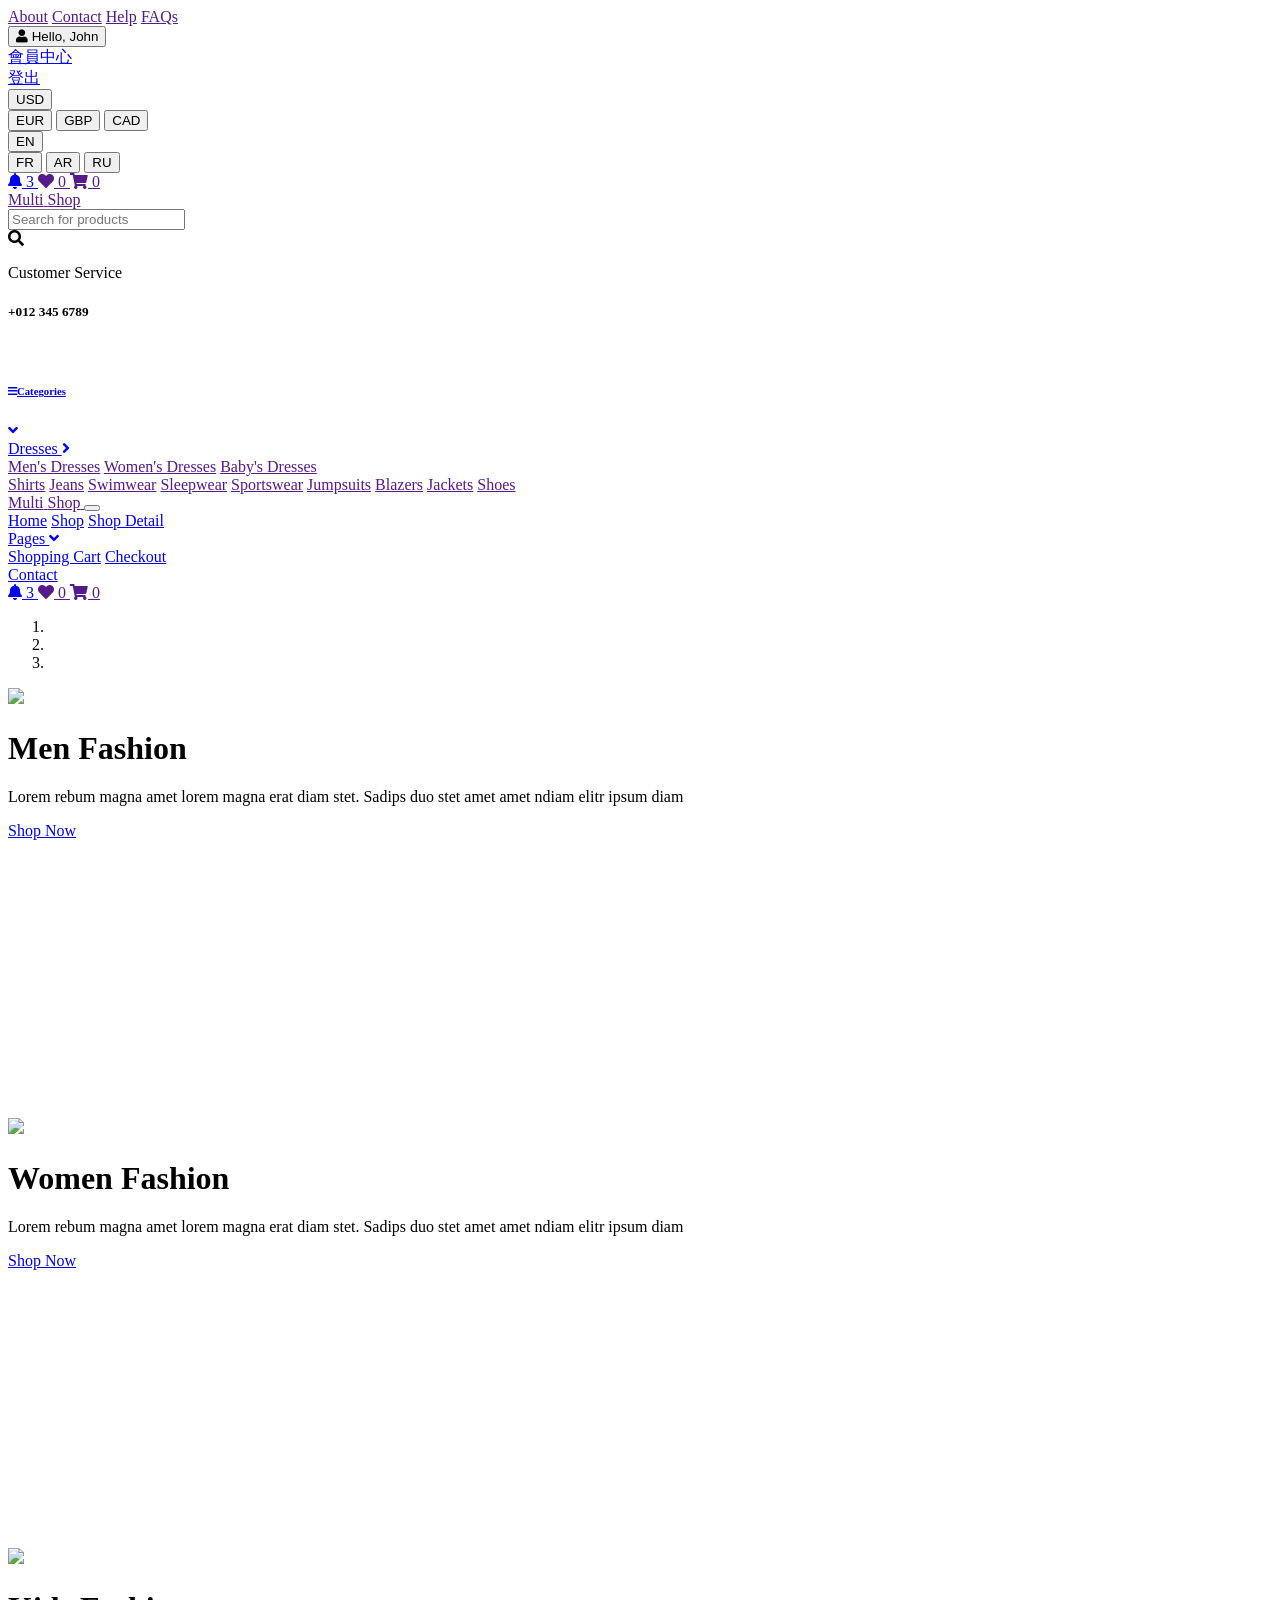
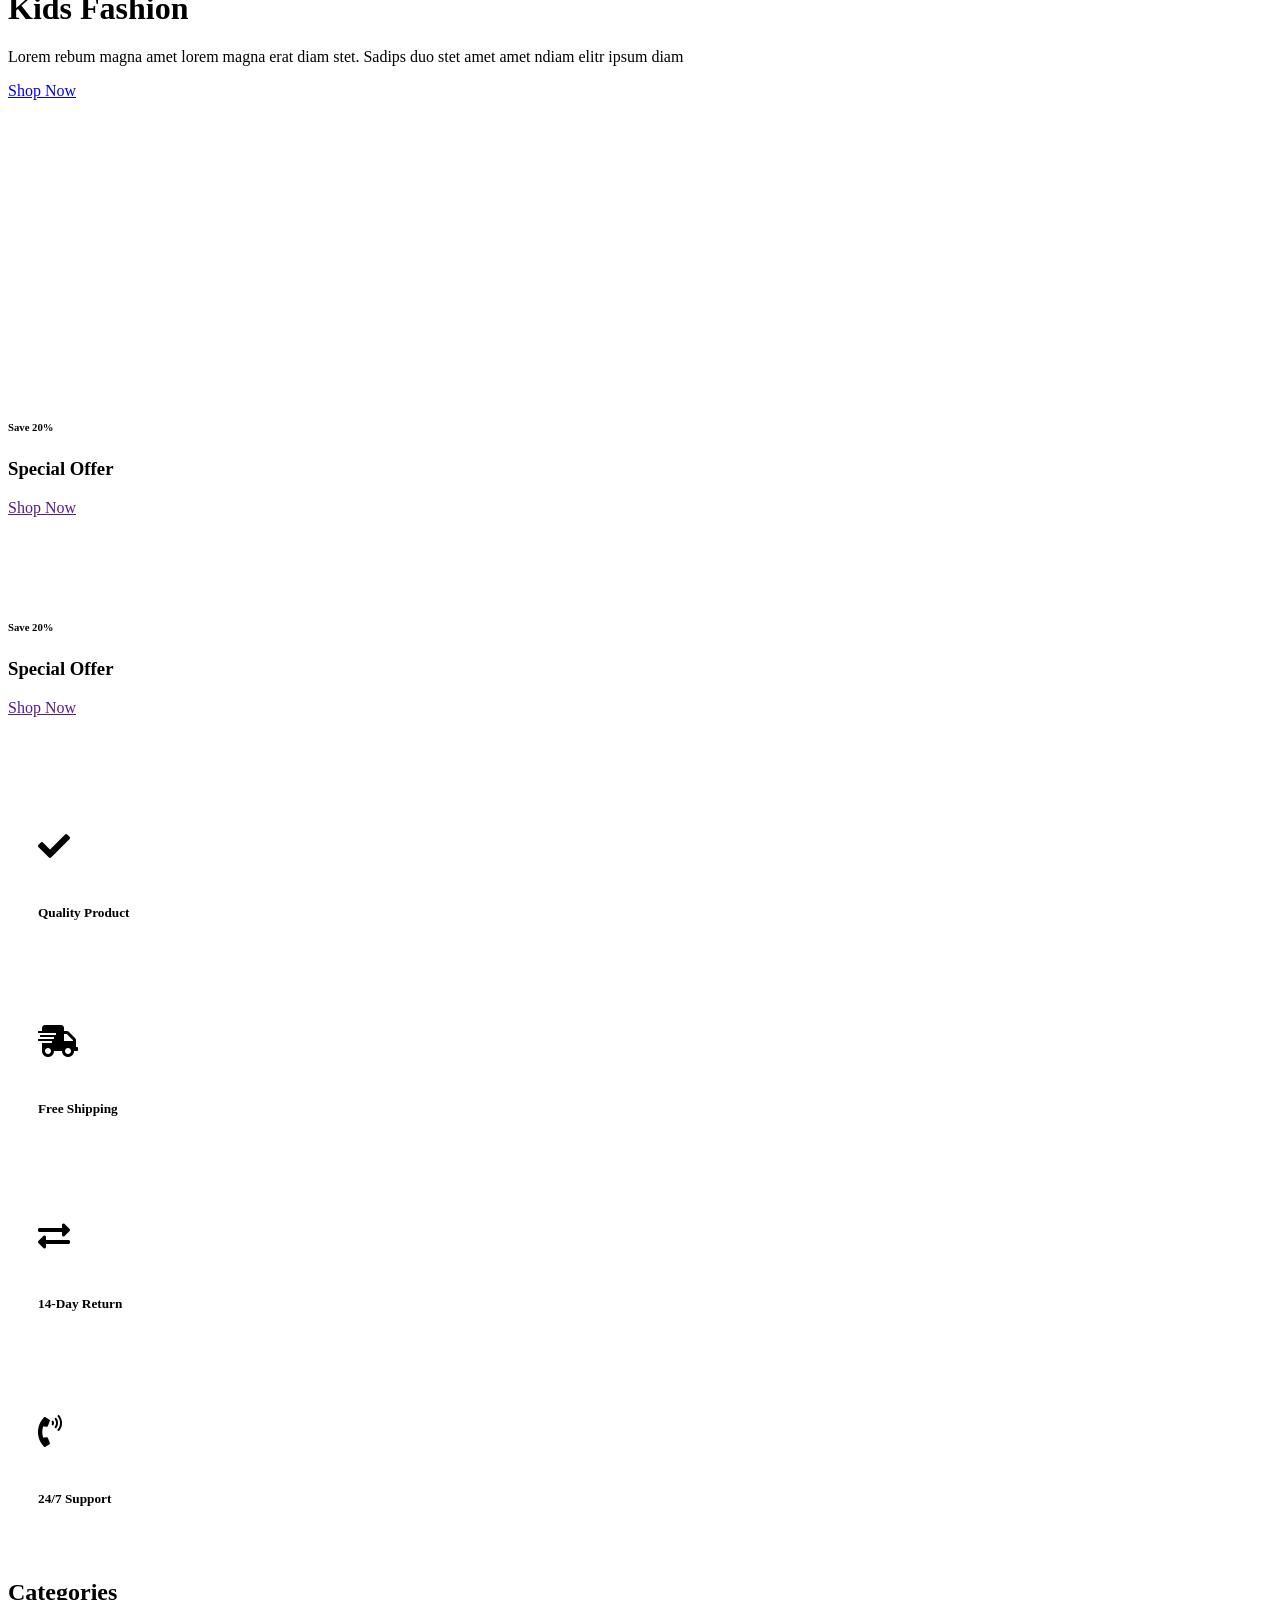
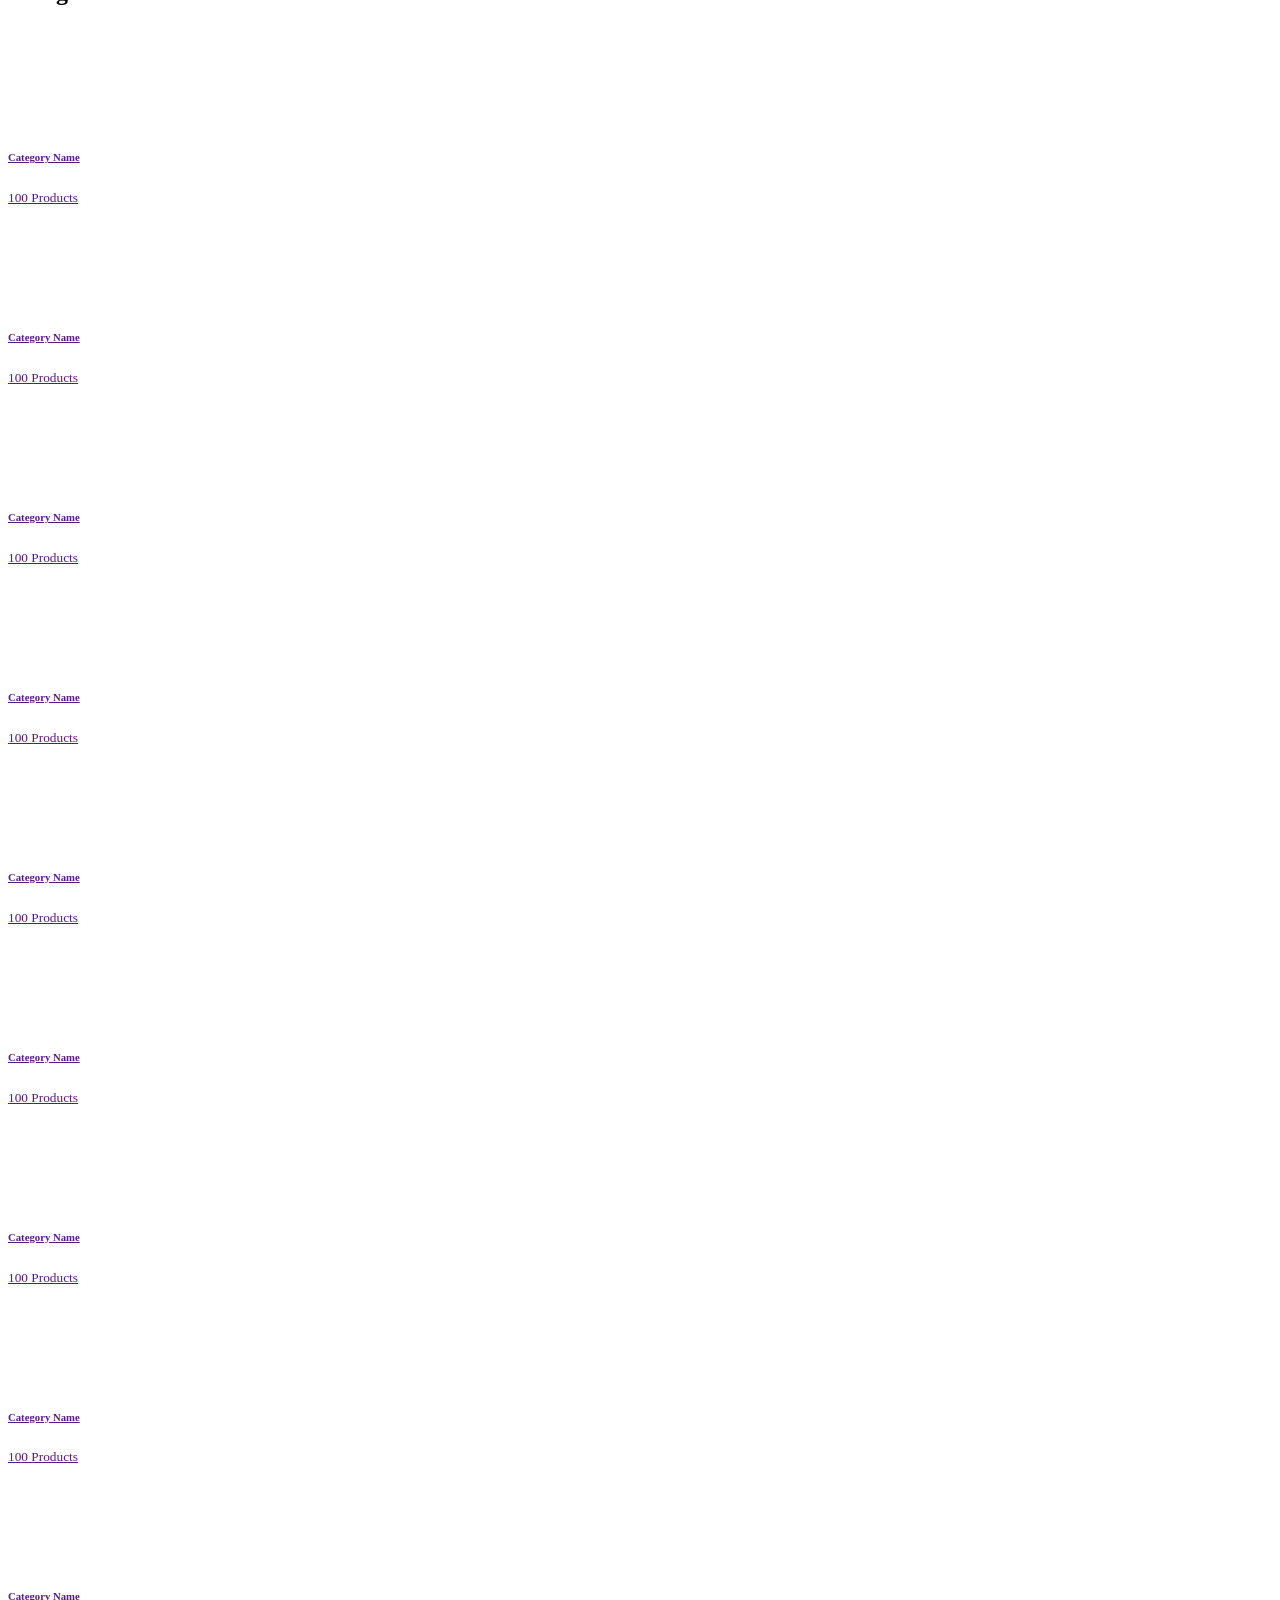
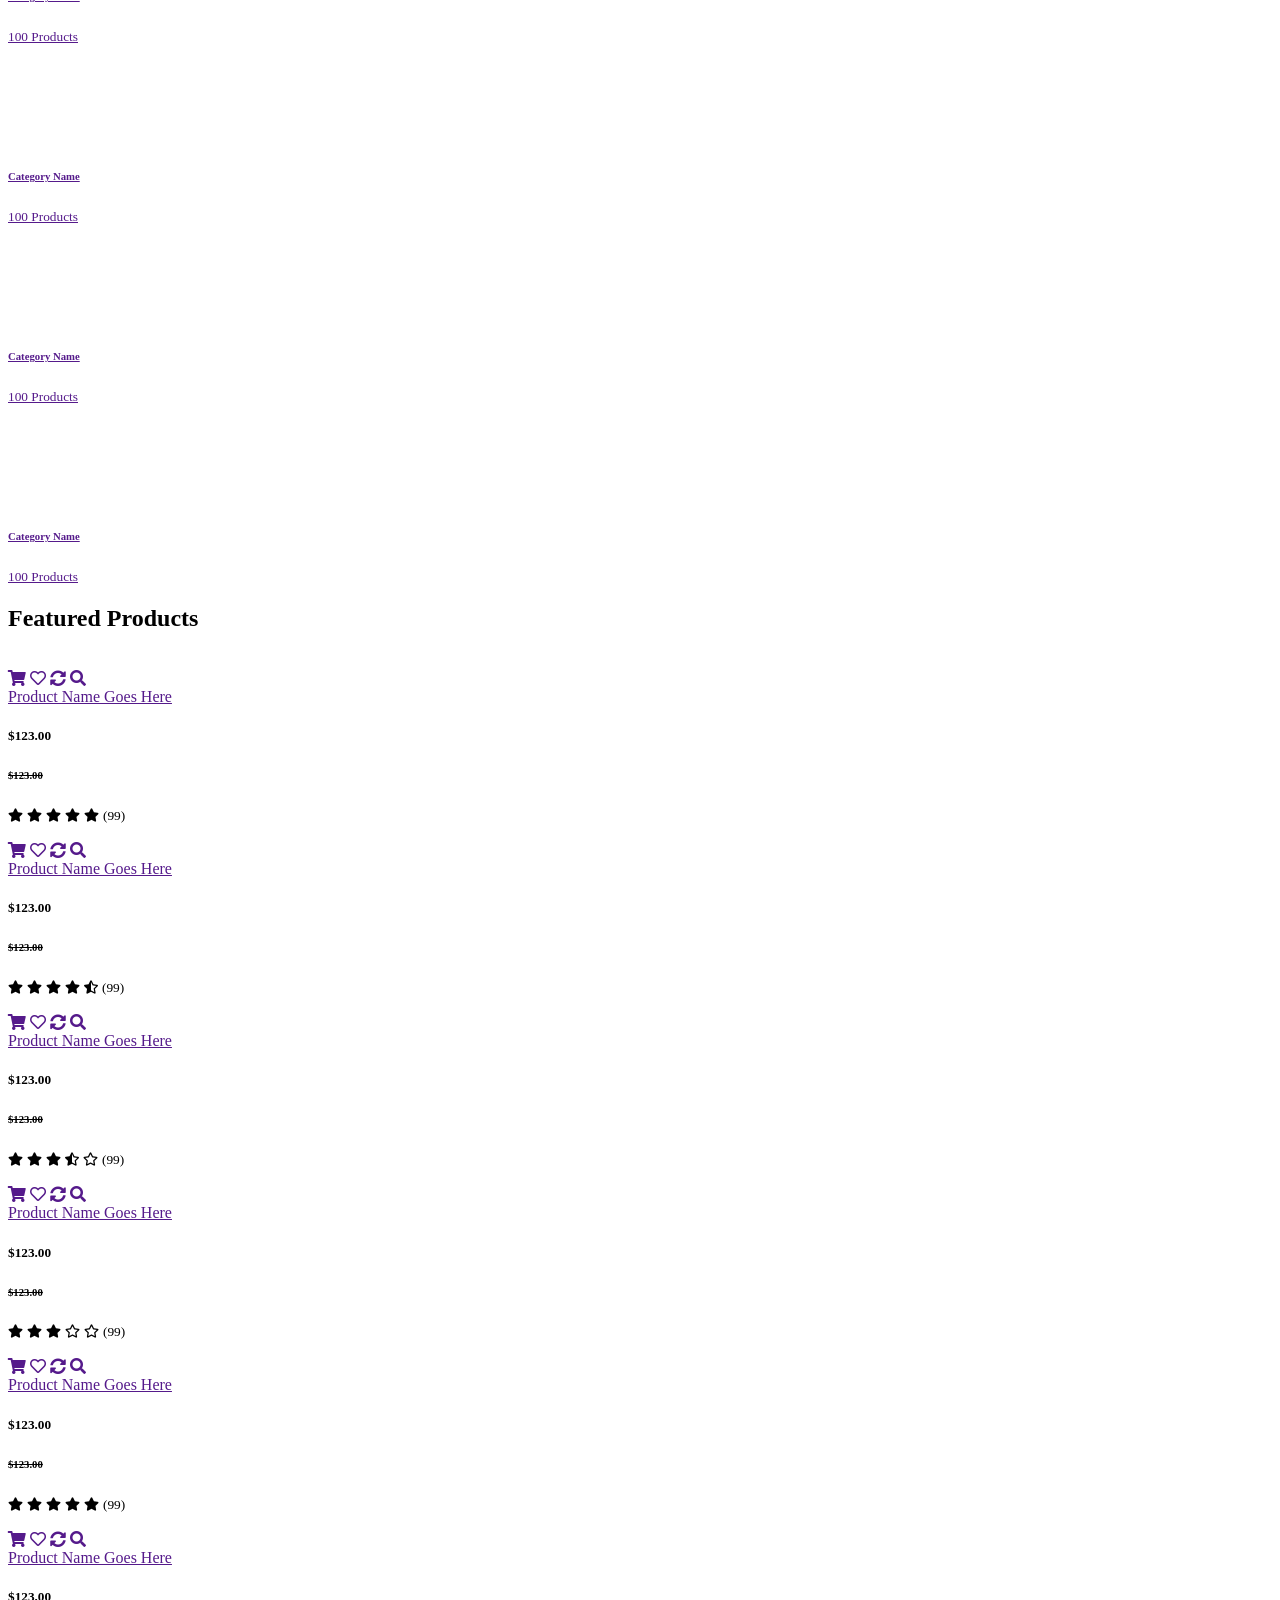
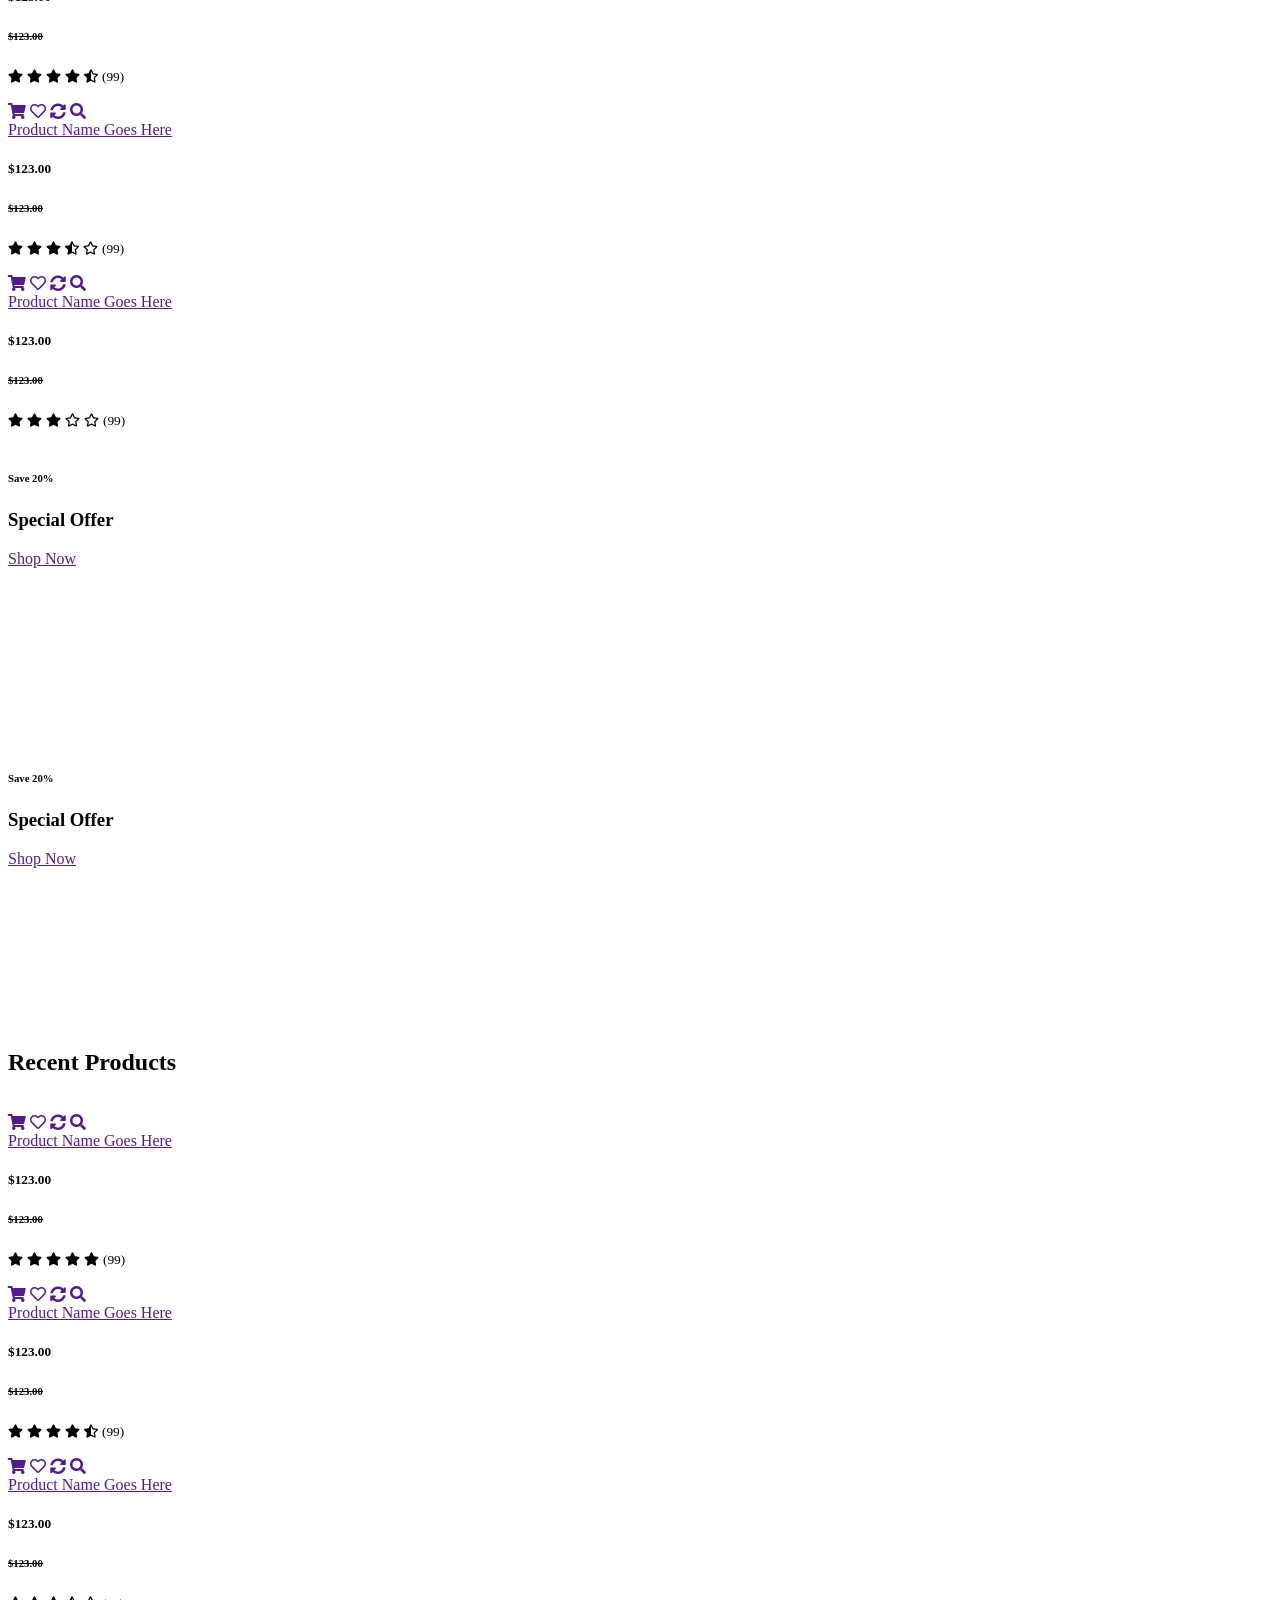
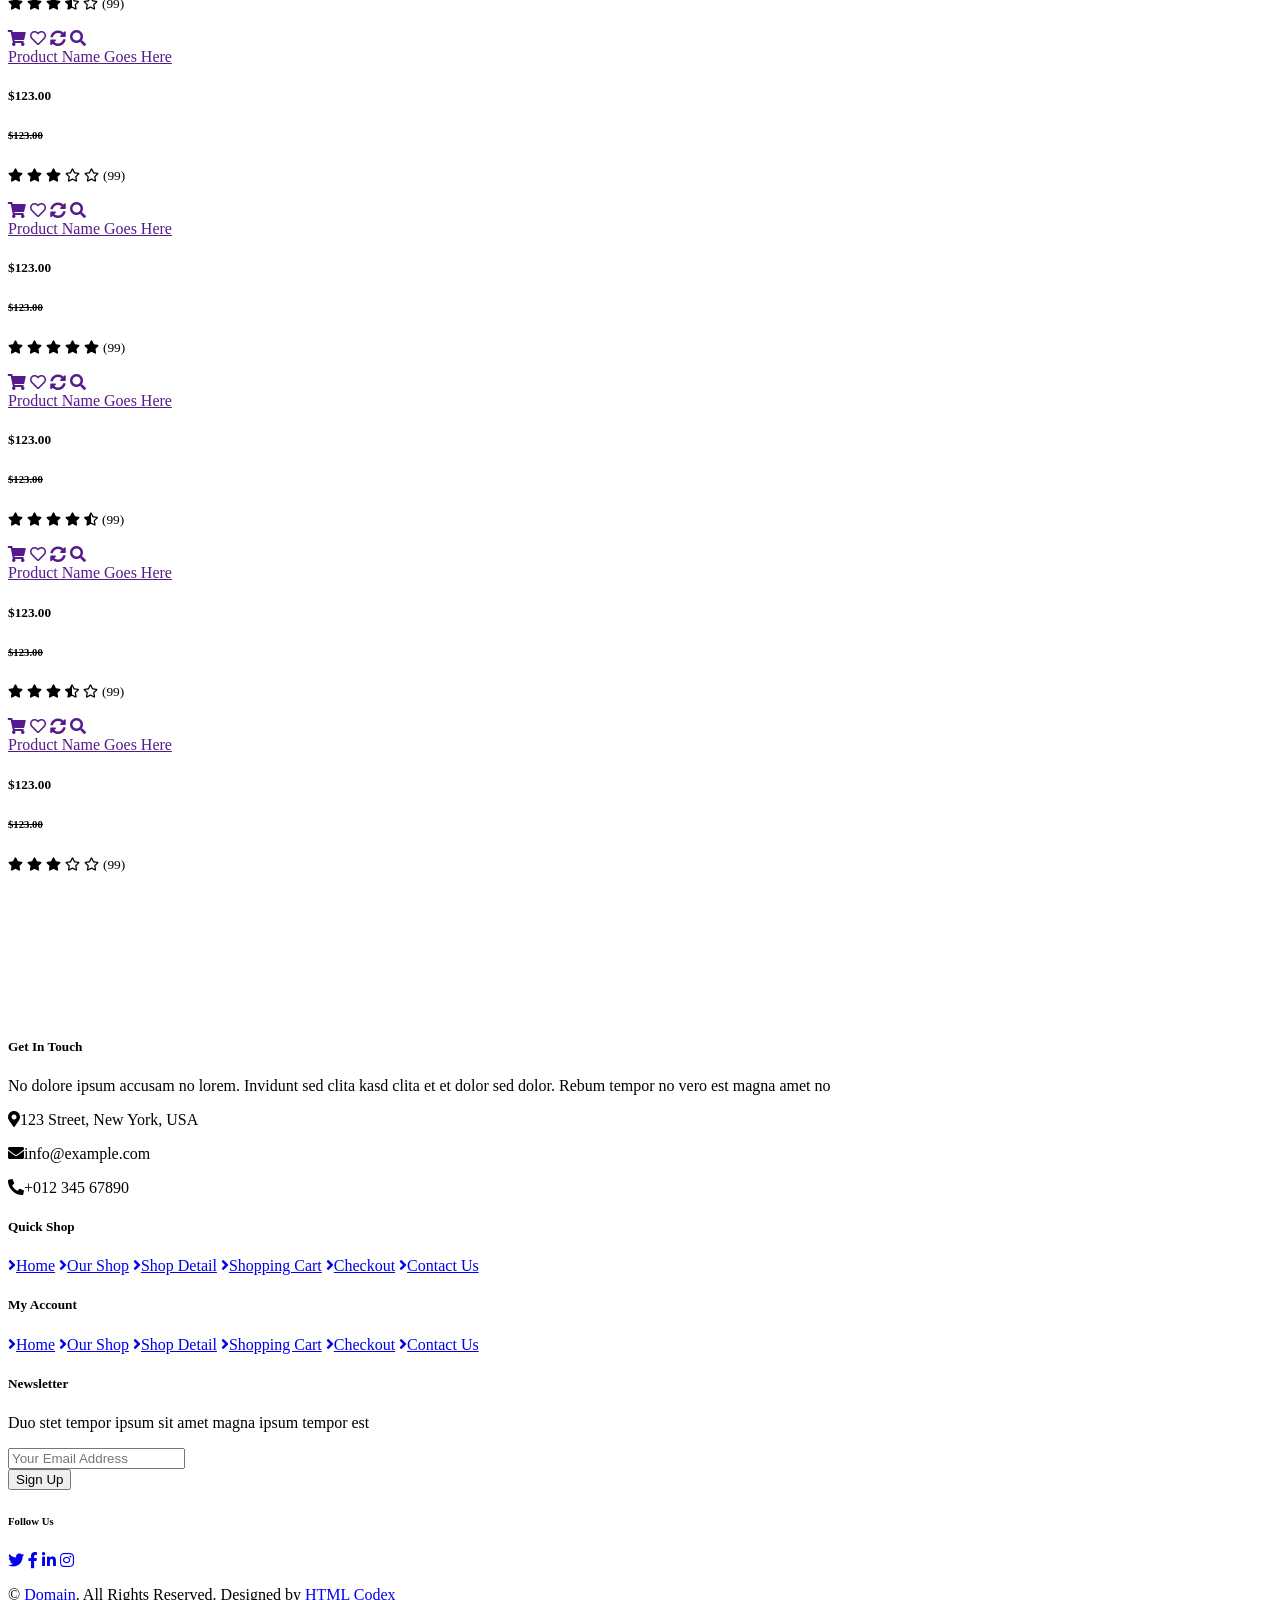
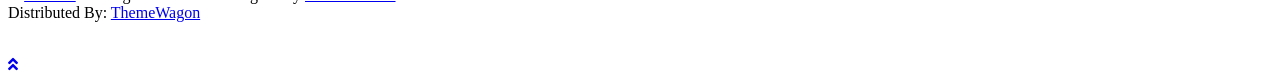
==== commit 28bb64d5: "Add files via upload" ====
--- a/index-logged-in.html
+++ b/index-logged-in.html
@@ -70,6 +70,11 @@
                     </div>
                 </div>
                 <div class="d-inline-flex align-items-center d-block d-lg-none">
+                    <!-- 新增的通知小鈴鐺 -->
+                    <a href="profile.html" class="btn px-0 ml-2">
+                        <i class="fas fa-bell text-dark"></i>
+                        <span class="badge text-dark border border-dark rounded-circle" style="padding-bottom: 2px;">3</span>
+                    </a>
                     <a href="" class="btn px-0 ml-2">
                         <i class="fas fa-heart text-dark"></i>
                         <span class="badge text-dark border border-dark rounded-circle" style="padding-bottom: 2px;">0</span>
@@ -163,7 +168,13 @@
                             <a href="contact.html" class="nav-item nav-link">Contact</a>
                         </div>
                         <div class="navbar-nav ml-auto py-0 d-none d-lg-block">
-                            <a href="" class="btn px-0">
+                            <!-- 新增的通知小鈴鐺 -->
+                            <a href="profile.html" class="btn px-0">
+                                <i class="fas fa-bell text-primary"></i>
+                                <span class="badge text-secondary border border-secondary rounded-circle" style="padding-bottom: 2px;">3</span>
+                            </a>
+                            <!-- 注意這裡的 btn px-0 後面加上了 ml-3 以保持間距 -->
+                            <a href="" class="btn px-0 ml-3">
                                 <i class="fas fa-heart text-primary"></i>
                                 <span class="badge text-secondary border border-secondary rounded-circle" style="padding-bottom: 2px;">0</span>
                             </a>
